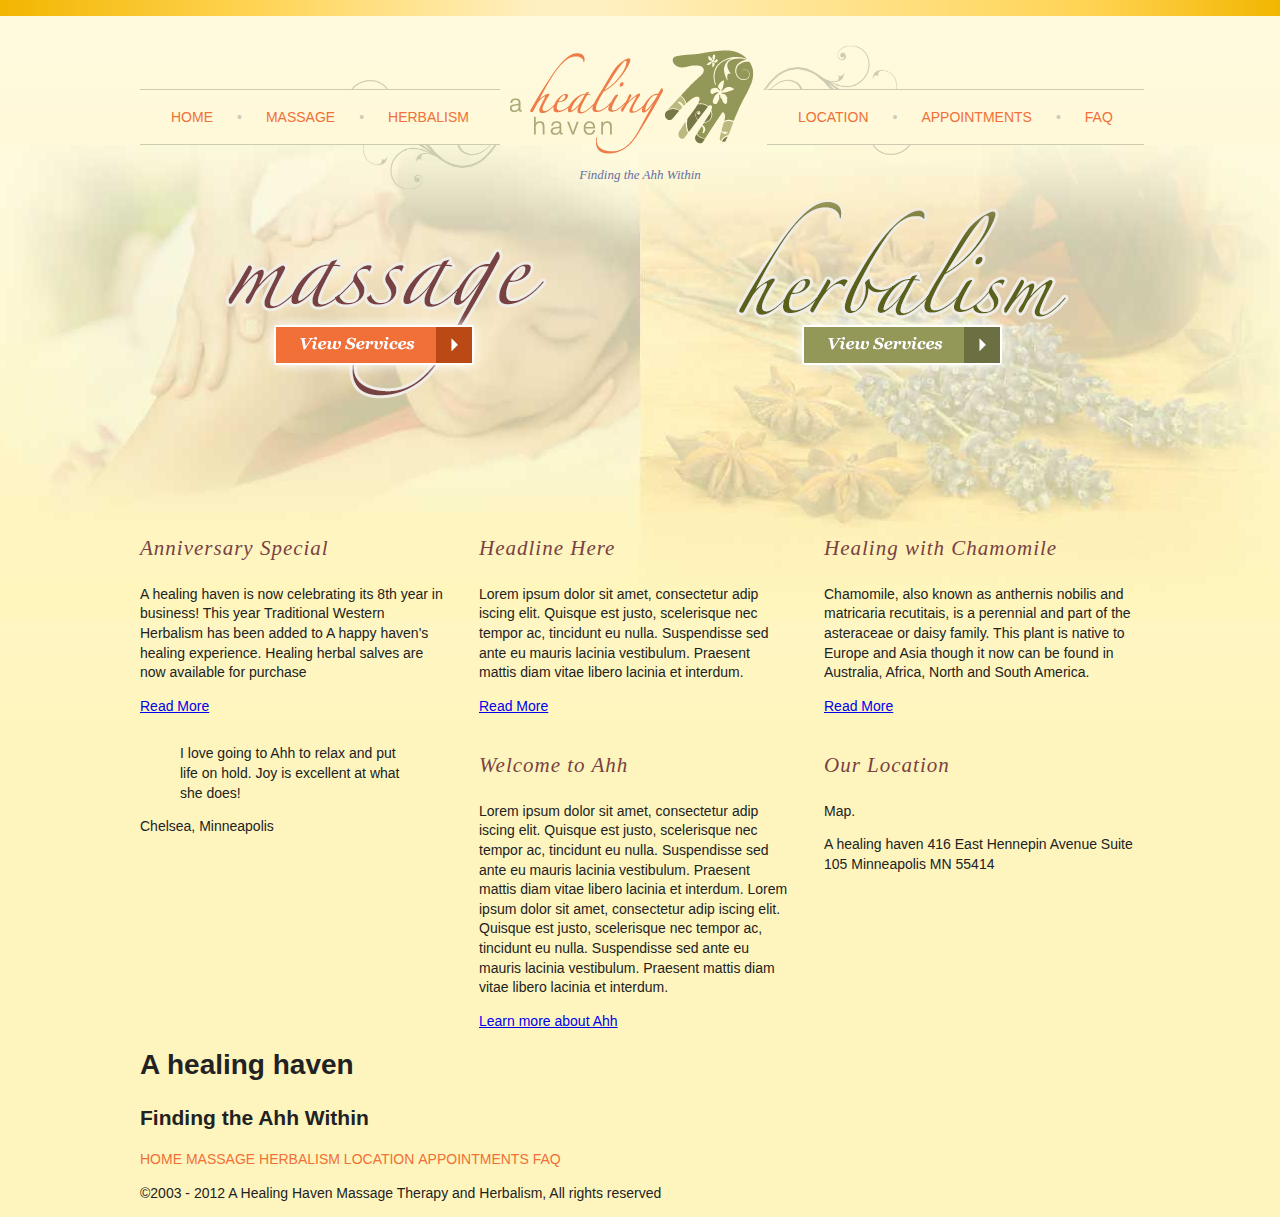
==== static_html/index.html @ 421f7581 "working on layout" ====
<!doctype html>
<!--[if lt IE 7]> <html class="no-js lt-ie9 lt-ie8 lt-ie7" lang="en"> <![endif]-->
<!--[if IE 7]>    <html class="no-js lt-ie9 lt-ie8" lang="en"> <![endif]-->
<!--[if IE 8]>    <html class="no-js lt-ie9" lang="en"> <![endif]-->
<!--[if gt IE 8]><!--> <html class="no-js" lang="en"> <!--<![endif]-->
<head>
  <meta charset="utf-8">
  <meta http-equiv="X-UA-Compatible" content="IE=edge,chrome=1">
  <title></title>
  <meta name="description" content="">

  <meta name="viewport" content="width=device-width">
  <link rel="stylesheet" href="css/style.css">
  <link rel="stylesheet" href="css/ahh.css">

  <script src="js/libs/modernizr-2.5.3.min.js"></script>
</head>
<body>
  <!--[if lt IE 7]><p class=chromeframe>Your browser is <em>ancient!</em> <a href="http://browsehappy.com/">Upgrade to a different browser</a> or <a href="http://www.google.com/chromeframe/?redirect=true">install Google Chrome Frame</a> to experience this site.</p><![endif]-->
<div id="bkgA"></div><!-- div id="bkgB"></div -->

<div id="bkgB">
  <header>
	<hgroup>
		<h1 class="nir">a healing haven</h1>
		<h2>Finding the Ahh Within</h2>
	</hgroup>
	<nav>
		<li><a href="#">Home</a></li><li><a href="#">Massage</a></li><li><a href="#">Herbalism</a></li><li><a href="#">Location</a></li><li><a href="#">Appointments</a></li><li><a href="#">FAQ</a></li>
	</nav>
	<div class="flair01"></div><div class="flair02"></div><div class="flair03"></div>
  </header>
  <div class="bkgHome"></div>
  <section role="main">
	<nav role="services">
		<h2><a href="#" class="nir">Massage services</a></h2>
		<h2><a href="#" class="nir">Herbalism services</a></h2>
	</nav>
	<section role="featured_articles">
		<article role="featured_article">
			<h3>Anniversary Special</h3>
			
			<p>A healing haven is now celebrating its 8th year in business! This year Traditional Western Herbalism has been added to A happy haven's healing experience.  Healing herbal salves are now available for purchase</p>
			
			<p role="button"><a href="#">Read More</a></p>
		</article>
		<article role="stress_relief">
			<h3>Headline Here</h3>
			
			<p>Lorem ipsum dolor sit amet, consectetur adip iscing elit. Quisque est justo, scelerisque nec tempor ac, tincidunt eu nulla. Suspendisse sed ante eu mauris lacinia vestibulum. Praesent mattis diam vitae libero lacinia et interdum.</p>
			
			<p role="button"><a href="#">Read More</a></p>
		</article>
		<article role="featured_herb">
			<h3>Healing with Chamomile</h3>
			
			<p>Chamomile, also known as anthernis nobilis and matricaria recutitais, is a perennial and  part of the asteraceae or daisy family. This plant is native to Europe and Asia though it now can be found in Australia, Africa, North and South America.</p>
			
			<p role="button"><a href="#">Read More</a></p>
		</article>
	</section>
	<section>
		<aside>
			<blockquote>I love going to Ahh to relax and put life on hold.  Joy is excellent at what she does!</blockquote>
			
			<p role="attribution">Chelsea, Minneapolis</p>
		</aside>
		
		<article>
			<h3>Welcome to Ahh</h3>
			
			<p>Lorem ipsum dolor sit amet, consectetur adip iscing elit. Quisque est justo, scelerisque nec tempor ac, tincidunt eu nulla. Suspendisse sed ante eu mauris lacinia vestibulum. Praesent mattis diam vitae libero lacinia et interdum. Lorem ipsum dolor sit amet, consectetur adip iscing elit. Quisque est justo, scelerisque nec tempor ac, tincidunt eu nulla. Suspendisse sed ante eu mauris lacinia vestibulum. Praesent mattis diam vitae libero lacinia et interdum.</p>
			
			<p><a href="#">Learn more about Ahh</a></p>
		</article>
		
		<article>
			<h3>Our Location</h3>
			
			<p>Map.</p>
			
			<p class="vcard">
				<span class="organization-name">A healing haven</span>
				<span class="adr label">
					<span class="street-address">416 East Hennepin Avenue</span>
					<span class="extended-address">Suite 105</span>
					<span class="locality">Minneapolis</span>
					<span class="region" title="Minnesota">MN</span>
					<span class="postal-code">55414</span>
				</span>
			</p>
		</article>
	</section>
  </section>
  <footer>
	<hgroup>
		<h1>A healing haven</h1>
		<h2>Finding the Ahh Within</h2>
	</hgroup>
	
	<nav>
		<a href="#">Home</a>
		<a href="#">Massage</a>
		<a href="#">Herbalism</a>
		<a href="#">Location</a>
		<a href="#">Appointments</a>
		<a href="#">FAQ</a>
	</nav>

	<p role="copyright">&copy;2003 - 2012 A Healing Haven Massage Therapy and Herbalism, All rights reserved</p>
  </footer>
<div>
  <script src="//ajax.googleapis.com/ajax/libs/jquery/1.7.1/jquery.min.js"></script>
  <script>window.jQuery || document.write('<script src="js/libs/jquery-1.7.1.min.js"><\/script>')</script>

  <script src="js/plugins.js"></script>
  <script src="js/script.js"></script>

  <script>
    var _gaq=[['_setAccount','UA-XXXXX-X'],['_trackPageview']];
    (function(d,t){var g=d.createElement(t),s=d.getElementsByTagName(t)[0];
    g.src=('https:'==location.protocol?'//ssl':'//www')+'.google-analytics.com/ga.js';
    s.parentNode.insertBefore(g,s)}(document,'script'));
  </script>
</body>
</html>
---- static_html/css/style.css ----
/* HTML5 Boilerplate  */

article, aside, details, figcaption, figure, footer, header, hgroup, nav, section { display: block; }
audio, canvas, video { display: inline-block; *display: inline; *zoom: 1; }
audio:not([controls]) { display: none; }
[hidden] { display: none; }

html { font-size: 100%; -webkit-text-size-adjust: 100%; -ms-text-size-adjust: 100%; }
html, button, input, select, textarea { font-family: sans-serif; color: #222; }
body { margin: 0; font-size: 1em; line-height: 1.4; }

::-moz-selection { background: #fe57a1; color: #fff; text-shadow: none; }
::selection { background: #fe57a1; color: #fff; text-shadow: none; }

a { color: #00e; }
a:visited { color: #551a8b; }
a:hover { color: #06e; }
a:focus { outline: thin dotted; }
a:hover, a:active { outline: 0; }
abbr[title] { border-bottom: 1px dotted; }
b, strong { font-weight: bold; }
blockquote { margin: 1em 40px; }
dfn { font-style: italic; }
hr { display: block; height: 1px; border: 0; border-top: 1px solid #ccc; margin: 1em 0; padding: 0; }
ins { background: #ff9; color: #000; text-decoration: none; }
mark { background: #ff0; color: #000; font-style: italic; font-weight: bold; }
pre, code, kbd, samp { font-family: monospace, serif; _font-family: 'courier new', monospace; font-size: 1em; }
pre { white-space: pre; white-space: pre-wrap; word-wrap: break-word; }

q { quotes: none; }
q:before, q:after { content: ""; content: none; }
small { font-size: 85%; }
sub, sup { font-size: 75%; line-height: 0; position: relative; vertical-align: baseline; }
sup { top: -0.5em; }
sub { bottom: -0.25em; }

ul, ol { margin: 1em 0; padding: 0 0 0 40px; }
dd { margin: 0 0 0 40px; }
nav ul, nav ol { list-style: none; list-style-image: none; margin: 0; padding: 0; }

img { border: 0; -ms-interpolation-mode: bicubic; vertical-align: middle; }
svg:not(:root) { overflow: hidden; }
figure { margin: 0; }

form { margin: 0; }
fieldset { border: 0; margin: 0; padding: 0; }

label { cursor: pointer; }
legend { border: 0; *margin-left: -7px; padding: 0; white-space: normal; }
button, input, select, textarea { font-size: 100%; margin: 0; vertical-align: baseline; *vertical-align: middle; }
button, input { line-height: normal; }
button, input[type="button"], input[type="reset"], input[type="submit"] { cursor: pointer; -webkit-appearance: button; *overflow: visible; }
button[disabled], input[disabled] { cursor: default; }
input[type="checkbox"], input[type="radio"] { box-sizing: border-box; padding: 0; *width: 13px; *height: 13px; }
input[type="search"] { -webkit-appearance: textfield; -moz-box-sizing: content-box; -webkit-box-sizing: content-box; box-sizing: content-box; }
input[type="search"]::-webkit-search-decoration, input[type="search"]::-webkit-search-cancel-button { -webkit-appearance: none; }
button::-moz-focus-inner, input::-moz-focus-inner { border: 0; padding: 0; }
textarea { overflow: auto; vertical-align: top; resize: vertical; }
input:valid, textarea:valid {  }
input:invalid, textarea:invalid { background-color: #f0dddd; }

table { border-collapse: collapse; border-spacing: 0; }
td { vertical-align: top; }

.chromeframe { margin: 0.2em 0; background: #ccc; color: black; padding: 0.2em 0; }

@media only screen and (min-width: 35em) {

}

.ir { display: block; border: 0; text-indent: -999em; overflow: hidden; background-color: transparent; background-repeat: no-repeat; text-align: left; direction: ltr; *line-height: 0; }
.ir br { display: none; }
.hidden { display: none !important; visibility: hidden; }
.visuallyhidden { border: 0; clip: rect(0 0 0 0); height: 1px; margin: -1px; overflow: hidden; padding: 0; position: absolute; width: 1px; }
.visuallyhidden.focusable:active, .visuallyhidden.focusable:focus { clip: auto; height: auto; margin: 0; overflow: visible; position: static; width: auto; }
.invisible { visibility: hidden; }
.clearfix:before, .clearfix:after { content: ""; display: table; }
.clearfix:after { clear: both; }
.clearfix { *zoom: 1; }

@media print {
  * { background: transparent !important; color: black !important; box-shadow:none !important; text-shadow: none !important; filter:none !important; -ms-filter: none !important; } 
  a, a:visited { text-decoration: underline; }
  a[href]:after { content: " (" attr(href) ")"; }
  abbr[title]:after { content: " (" attr(title) ")"; }
  .ir a:after, a[href^="javascript:"]:after, a[href^="#"]:after { content: ""; } 
  pre, blockquote { border: 1px solid #999; page-break-inside: avoid; }
  thead { display: table-header-group; } 
  tr, img { page-break-inside: avoid; }
  img { max-width: 100% !important; }
  @page { margin: 0.5cm; }
  p, h2, h3 { orphans: 3; widows: 3; }
  h2, h3 { page-break-after: avoid; }
}
---- static_html/css/ahh.css ----
html { }

body {
	position:relative;
	background: #ffde7d;
	font-size:14px;
	/* background: #fef5be; /* Old browsers */
}

#bkgA {
	position: absolute;
	z-index:20;
	top:0px;
	left:0px;
	width: 100%;
	height: 16px;
	/* gradients generated at http://www.colorzilla.com/gradient-editor/ */
	background: #f2b600; /* Old browsers */
	/* IE9 SVG, needs conditional override of 'filter' to 'none' */
	background: url([data-uri]);
	background: -moz-linear-gradient(left,  #f2b600 0%, #ffd454 20%, #fff0c2 42%, #fff0c2 47%, #ffd454 85%, #f2b600 100%); /* FF3.6+ */
	background: -webkit-gradient(linear, left top, right top, color-stop(0%,#f2b600), color-stop(20%,#ffd454), color-stop(42%,#fff0c2), color-stop(47%,#fff0c2), color-stop(85%,#ffd454), color-stop(100%,#f2b600)); /* Chrome,Safari4+ */
	background: -webkit-linear-gradient(left,  #f2b600 0%,#ffd454 20%,#fff0c2 42%,#fff0c2 47%,#ffd454 85%,#f2b600 100%); /* Chrome10+,Safari5.1+ */
	background: -o-linear-gradient(left,  #f2b600 0%,#ffd454 20%,#fff0c2 42%,#fff0c2 47%,#ffd454 85%,#f2b600 100%); /* Opera 11.10+ */
	background: -ms-linear-gradient(left,  #f2b600 0%,#ffd454 20%,#fff0c2 42%,#fff0c2 47%,#ffd454 85%,#f2b600 100%); /* IE10+ */
	background: linear-gradient(to right,  #f2b600 0%,#ffd454 20%,#fff0c2 42%,#fff0c2 47%,#ffd454 85%,#f2b600 100%); /* W3C */
}
html.lt-ie9 #bkgA {
	filter: progid:DXImageTransform.Microsoft.gradient( startColorstr='#f2b600', endColorstr='#f2b600',GradientType=1 ); /* IE6-8 */	
}
#bkgB {
	position: absolute;
	z-index:10;
	top: 16px;
	left: 0px;
	width: 100%;
/*	height: 717px; */
	/* gradients generated at http://www.colorzilla.com/gradient-editor/ */
	/* IE9 SVG, needs conditional override of 'filter' to 'none' */
	background: url([data-uri]);
	background: -moz-linear-gradient(top,  #fffadf 0%, #fef5be 717px); /* FF3.6+ */
	background: -webkit-gradient(linear, left top, left bottom, color-stop(0%,#fffadf), color-stop(717px,#fef5be)); /* Chrome,Safari4+ */
	background: -webkit-linear-gradient(top,  #fffadf 0%,#fef5be 717px); /* Chrome10+,Safari5.1+ */
	background: -o-linear-gradient(top,  #fffadf 0%,#fef5be 717px); /* Opera 11.10+ */
	background: -ms-linear-gradient(top,  #fffadf 0%,#fef5be 717px); /* IE10+ */
	background: linear-gradient(to bottom,  #fffadf 0%,#fef5be 717px); /* W3C */
}
html.lt-ie9 #bkgB {
	filter: progid:DXImageTransform.Microsoft.gradient( startColorstr='#fffadf', endColorstr='#fef5be',GradientType=0 ); /* IE6-8 */
}

/* div#canvas {
	position:relative;
	z-index:30;
}
*/
header {
	position:relative;
	margin:0 auto;
	padding-top:34px;
	width:1000px;
	z-index:100;
}
/*
	image replacement based on improved nash method here:
	http://nicolasgallagher.com/css-image-replacement-with-pseudo-elements/
*/
header h1 {
	text-align:center;
	font-family:Zapfino, cursive, sans-serif;
	font-size:26px;
	line-height:22px;
	color:#939757;
	overflow:visible;
}
header h1:first-line { line-height:86px; }
header h1.nir {
   height:104px; /* height of replacement image */
   width:244px; /* width of replacement image */
   margin-top:0;
   margin-left:370px;
   padding:0;
   overflow:hidden;
}
header h1.nir:before {
   content:url(../img/logoAhh.png);
   display:inline-block;
   font-size:0;
   line-height:0;
}
html.lt-ie8 header h1.nir {
   height:104px;
   padding:0;
   margin:0;
   overflow:hidden;
   text-indent:-9000px;
   background:url(../img/logoAhh.png) no-repeat 0 0;
}
header h2 {
	color:#676fa0;
	font-size:0.93em;
	font-style:italic;
	font-weight:100;
	font-family:Georgia, serif;
	text-align:center;
	margin-top:-5px;
}
footer {
	margin:1em auto;
	width:1000px;
}
nav a, nav a:link, nav a:visited {
  position:relative;
  color:#f07037;
  text-transform:uppercase;
  font-weight:100;
  margin:0;
  padding:0em;
  text-align:right;
  text-decoration:none;
}
nav a:hover, nav a:active {
	text-decoration:underline;
	color:#939757;
}
nav a:active {
	text-decoration:underline;
	color:#784242;
}
nav a:hover:after, nav a:active:after {
	text-decoration:none;
}
header nav {
	position:absolute;
	top:92px;
	z-index:110;
}
header nav li {
	list-style:none;
	display:inline;
	padding:19px 0em 19px 0em;
	margin:0 0 0 0;
    border-top:1px solid #cdccb2;
    border-bottom:1px solid #cdccb2;
}
header nav li:nth-child(3) {
	margin-right: 267px;
}
header nav a, header nav a:link,
header nav a:visited, header nav a:hover, header nav a:active {
}
header .flair01 {
	position:absolute;
	display:block;
	z-index:90;
	top:64px;
	left:210px;
	width:39px;
	height:10px;
	background:url(../img/flair01.png) no-repeat;
}
header .flair02 {
	position:absolute;
	display:block;
	z-index:91;
	top:129px;
	left:223px;
	width:134px;
	height:45px;
	background:url(../img/flair02.png) no-repeat;
}
header .flair03 {
	position:absolute;
	display:block;
	z-index:92;
	top:29px;
	left:623px;
	width:148px;
	height:110px;
	background:url(../img/flair03.png) no-repeat;
}
header nav li:after {
  color:#ccb;
  content:"\2022";
  margin-left:24px;
  margin-right:24px;
}
header nav li:last-child:after, header nav li:nth-child(3):after {
  content:"";
  margin-right:7px;
}
header nav li:first-child, header nav li:nth-child(4) {
	padding-left:31px;
}
div.bkgHome {
	position:absolute;
	display:block;
	z-index:60;
	top:129px;
	width:100%;
	min-width:1000px;
	height:475px;
	background-image:url('../img/bkgbnr_home.jpg');
	background-position:center top;
	background-repeat:no-repeat;
}
section[role="main"] {
	position:relative;
	margin:1em auto;
	width:1000px;
	z-index:200;
}
article h3 {
	color: #784242;
	font-style:italic;
	font-weight:100;
	font-family:Georgia, serif;
	letter-spacing:1px;
	font-size:1.5em;
}
nav[role="services"] h2 {
	position:relative;
	float:left;
	width:500px;
	height:280px;
}
/*
	image replacement based on improved nash method here:
	http://nicolasgallagher.com/css-image-replacement-with-pseudo-elements/
*/
nav[role="services"] h2 a {
	position:relative;
	display:block;
	text-align:center;
	font-family: cursive, sans-serif;
	text-transform:lowercase;
	text-decoration:none;
	font-size:35px;
	overflow:visible;
}
nav[role="services"] h2:nth-child(1) a {
	color:#f07037;
	top:32px;
	left:85px;
	line-height:105px;
}
nav[role="services"] h2:nth-child(1) a:first-line {
	line-height:20px;
	font-size:70px;
	color:#784242;
}
nav[role="services"] h2:nth-child(1) a:hover { color:#784242; }
nav[role="services"] h2:nth-child(1) a:hover:first-line { color:#f07037; }
nav[role="services"] h2:nth-child(1) a.nir {
   height:151px; /* height of replacement image */
   width:322px; /* width of replacement image */
   margin-top:0;
   margin-left:0;
   padding:0;
   overflow:hidden;
}
nav[role="services"] h2:nth-child(1) a.nir:before {
	content:url(../img/btn_massage.png);
	display:inline-block;
	font-size:0;
	line-height:0;
}
html.lt-ie8 nav[role="services"] h2:nth-child(1) a.nir {
   height:151px;
   padding:0;
   margin:0;
   overflow:hidden;
   text-indent:-9000px;
   background:url(../img/btn_massage.png) no-repeat 0 0;
}
nav[role="services"] h2:nth-child(2) a {
	color:#939858;
	top:-17px;
	left:96px;
	line-height:0px;
}
nav[role="services"] h2:nth-child(2) a:first-line {
	line-height:120px;
	font-size:70px;
	color:#5b611b;
}
nav[role="services"] h2:nth-child(2) a:hover { color:#5b611b; }
nav[role="services"] h2:nth-child(2) a:hover:first-line { color:#939858; }
nav[role="services"] h2:nth-child(2) a.nir {
   height:178px; /* height of replacement image */
   width:333px; /* width of replacement image */
   margin-top:0;
   margin-left:0;
   padding:0;
   overflow:hidden;
}
nav[role="services"] h2:nth-child(2) a.nir:before {
   content:url(../img/btn_herbalism.png);
   display:inline-block;
   font-size:0;
   line-height:0;
}
html.lt-ie8 nav[role="services"] h2:nth-child(2) a.nir {
   height:178px;
   padding:0;
   margin:0;
   overflow:hidden;
   text-indent:-9000px;
   background:url(../img/btn_herbalism.png) no-repeat 0 0;
}


section article,
section aside {
	position:relative;
	float:left;
	width:309px;
}
section article:nth-child(1),
section aside:nth-child(1) {
	margin-right:30px;
}
section article:nth-child(2) {
	margin-right:36px;
}


footer {
	clear: both;
}




/* 
div[role="main"] {
	z-index:10;
	color: #f00;
}
nav {
	position:absolute;
	top:3.9em;
}
#navA {
	left:1.6em;
}
#navB {
	right:1.6em;
}
*/
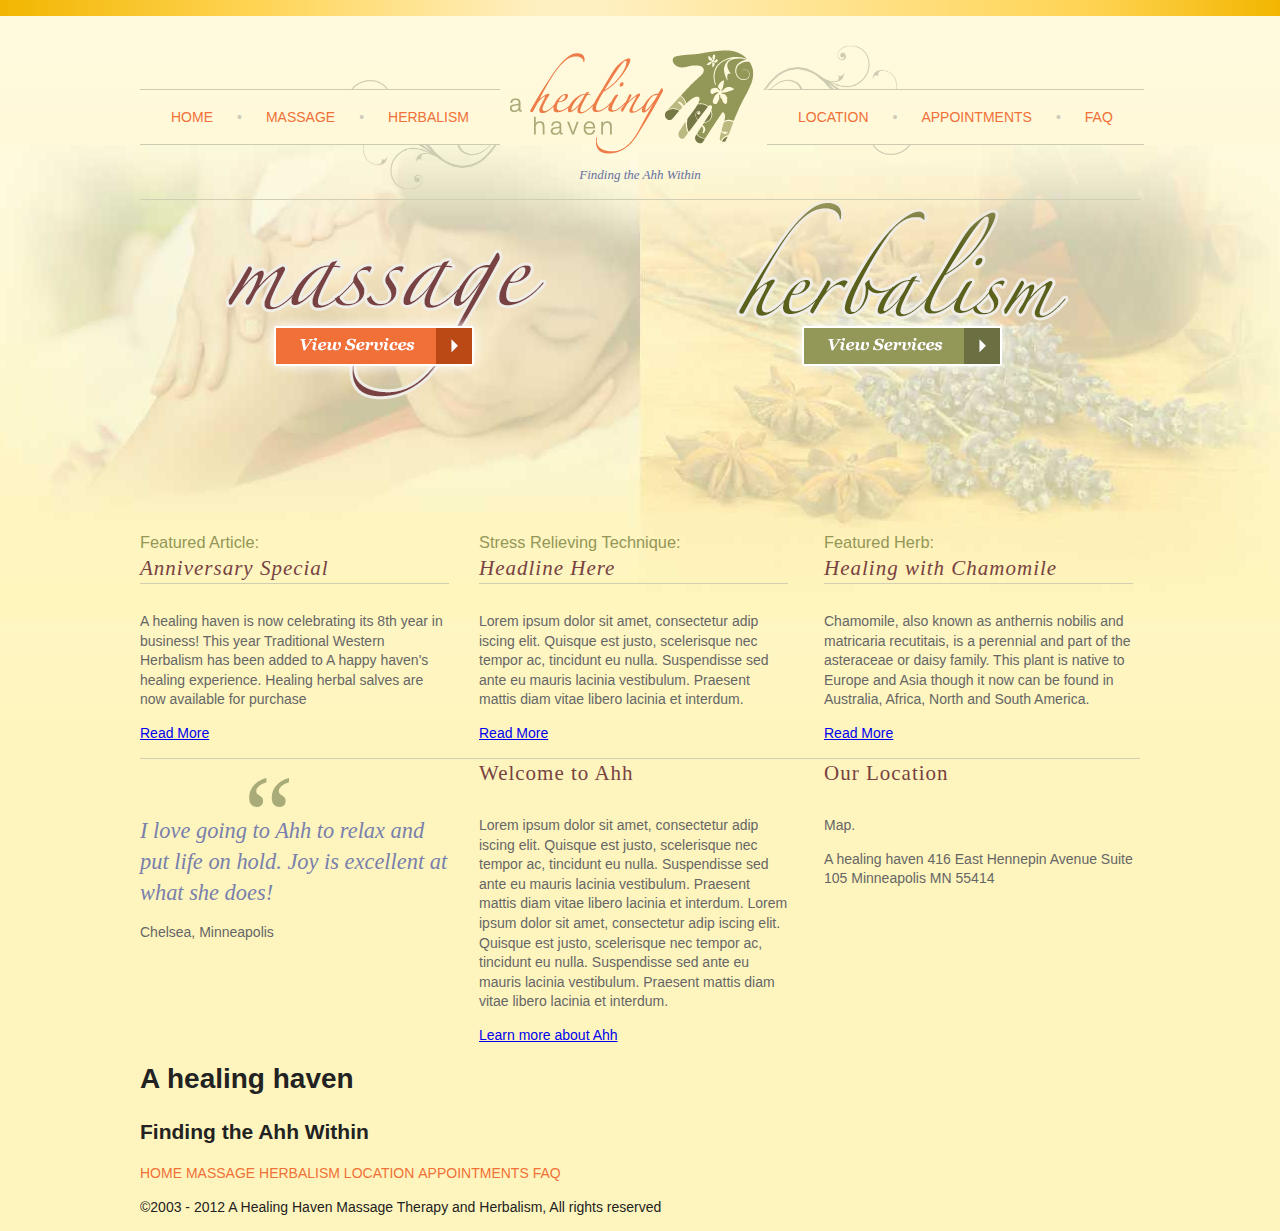
==== commit dba85b93: "working on css formatting - mainly in the featured articles" ====
--- a/static_html/index.html
+++ b/static_html/index.html
@@ -12,6 +12,7 @@
   <meta name="viewport" content="width=device-width">
   <link rel="stylesheet" href="css/style.css">
   <link rel="stylesheet" href="css/ahh.css">
+  <link rel="stylesheet" href="css/ahh_home.css">
 
   <script src="js/libs/modernizr-2.5.3.min.js"></script>
 </head>
@@ -38,21 +39,24 @@
 	</nav>
 	<section role="featured_articles">
 		<article role="featured_article">
-			<h3>Anniversary Special</h3>
+			<h3>Featured Article:</h3>
+			<h4>Anniversary Special</h4>
 			
 			<p>A healing haven is now celebrating its 8th year in business! This year Traditional Western Herbalism has been added to A happy haven's healing experience.  Healing herbal salves are now available for purchase</p>
 			
 			<p role="button"><a href="#">Read More</a></p>
 		</article>
 		<article role="stress_relief">
-			<h3>Headline Here</h3>
+			<h3>Stress Relieving Technique:</h3>
+			<h4>Headline Here</h4>
 			
 			<p>Lorem ipsum dolor sit amet, consectetur adip iscing elit. Quisque est justo, scelerisque nec tempor ac, tincidunt eu nulla. Suspendisse sed ante eu mauris lacinia vestibulum. Praesent mattis diam vitae libero lacinia et interdum.</p>
 			
 			<p role="button"><a href="#">Read More</a></p>
 		</article>
 		<article role="featured_herb">
-			<h3>Healing with Chamomile</h3>
+			<h3>Featured Herb:</h3>
+			<h4>Healing with Chamomile</h4>
 			
 			<p>Chamomile, also known as anthernis nobilis and matricaria recutitais, is a perennial and  part of the asteraceae or daisy family. This plant is native to Europe and Asia though it now can be found in Australia, Africa, North and South America.</p>
 			
@@ -67,7 +71,7 @@
 		</aside>
 		
 		<article>
-			<h3>Welcome to Ahh</h3>
+			<h4>Welcome to Ahh</h4>
 			
 			<p>Lorem ipsum dolor sit amet, consectetur adip iscing elit. Quisque est justo, scelerisque nec tempor ac, tincidunt eu nulla. Suspendisse sed ante eu mauris lacinia vestibulum. Praesent mattis diam vitae libero lacinia et interdum. Lorem ipsum dolor sit amet, consectetur adip iscing elit. Quisque est justo, scelerisque nec tempor ac, tincidunt eu nulla. Suspendisse sed ante eu mauris lacinia vestibulum. Praesent mattis diam vitae libero lacinia et interdum.</p>
 			
@@ -75,7 +79,7 @@
 		</article>
 		
 		<article>
-			<h3>Our Location</h3>
+			<h4>Our Location</h4>
 			
 			<p>Map.</p>
 			
--- a/static_html/css/ahh.css
+++ b/static_html/css/ahh.css
@@ -105,10 +105,6 @@
 	text-align:center;
 	margin-top:-5px;
 }
-footer {
-	margin:1em auto;
-	width:1000px;
-}
 nav a, nav a:link, nav a:visited {
   position:relative;
   color:#f07037;
@@ -192,31 +188,11 @@
 header nav li:first-child, header nav li:nth-child(4) {
 	padding-left:31px;
 }
-div.bkgHome {
-	position:absolute;
-	display:block;
-	z-index:60;
-	top:129px;
-	width:100%;
-	min-width:1000px;
-	height:475px;
-	background-image:url('../img/bkgbnr_home.jpg');
-	background-position:center top;
-	background-repeat:no-repeat;
-}
 section[role="main"] {
 	position:relative;
 	margin:1em auto;
 	width:1000px;
 	z-index:200;
-}
-article h3 {
-	color: #784242;
-	font-style:italic;
-	font-weight:100;
-	font-family:Georgia, serif;
-	letter-spacing:1px;
-	font-size:1.5em;
 }
 nav[role="services"] h2 {
 	position:relative;
@@ -308,24 +284,9 @@
    text-indent:-9000px;
    background:url(../img/btn_herbalism.png) no-repeat 0 0;
 }
-
-
-section article,
-section aside {
-	position:relative;
-	float:left;
-	width:309px;
-}
-section article:nth-child(1),
-section aside:nth-child(1) {
-	margin-right:30px;
-}
-section article:nth-child(2) {
-	margin-right:36px;
-}
-
-
 footer {
+	margin:1em auto;
+	width:1000px;
 	clear: both;
 }
 
--- a/static_html/css/ahh_home.css
+++ b/static_html/css/ahh_home.css
@@ -0,0 +1,68 @@
+div.bkgHome {
+	position:absolute;
+	display:block;
+	z-index:60;
+	top:129px;
+	width:100%;
+	min-width:1000px;
+	height:475px;
+	background-image:url('../img/bkgbnr_home.jpg');
+	background-position:center top;
+	background-repeat:no-repeat;
+}
+section {
+	clear:both;
+}
+section:nth-child(3) {
+	border-top:1px #d0cfb3 solid;
+}
+section[role="featured_articles"] article h3 {
+	color:#939757;
+	font-weight:normal;
+	font-family: Arial, "Helvetica Neue", Helvetica, sans-serif;
+	margin-bottom:0;
+}
+article h4 {
+	color: #784242;
+	font-weight:100;
+	font-family: Georgia, Times, "Times New Roman", serif;
+	letter-spacing:1px;
+	font-size:1.5em;
+	margin-top:0;
+}
+section[role="featured_articles"] article h4 {
+	font-style:italic;
+	border-bottom:1px #d0cfb3 solid;
+}
+section article:nth-child(1),
+section aside:nth-child(1) {
+	margin-right:30px;
+}
+section article:nth-child(2) {
+	margin-right:36px;
+}
+section article,
+section aside {
+	position:relative;
+	float:left;
+	color:#666;
+	font-family: Arial, "Helvetica Neue", Helvetica, sans-serif;
+	width:309px;
+}
+section aside blockquote {
+	margin:0px;
+	color:#797fac;
+	font-size:1.6em;
+	font-family: Georgia, Times, "Times New Roman", serif;
+	font-style:italic;
+}
+section aside blockquote:before {
+	display:block;
+	color:#a9ac79;
+	font-size:5em;
+	line-height:1em;
+	margin-left:30%;
+	margin-bottom:-0.5em;
+	font-family: TimesNewRoman, "Times New Roman", Times, Baskerville, Georgia, serif;
+	content:"\201C";
+}
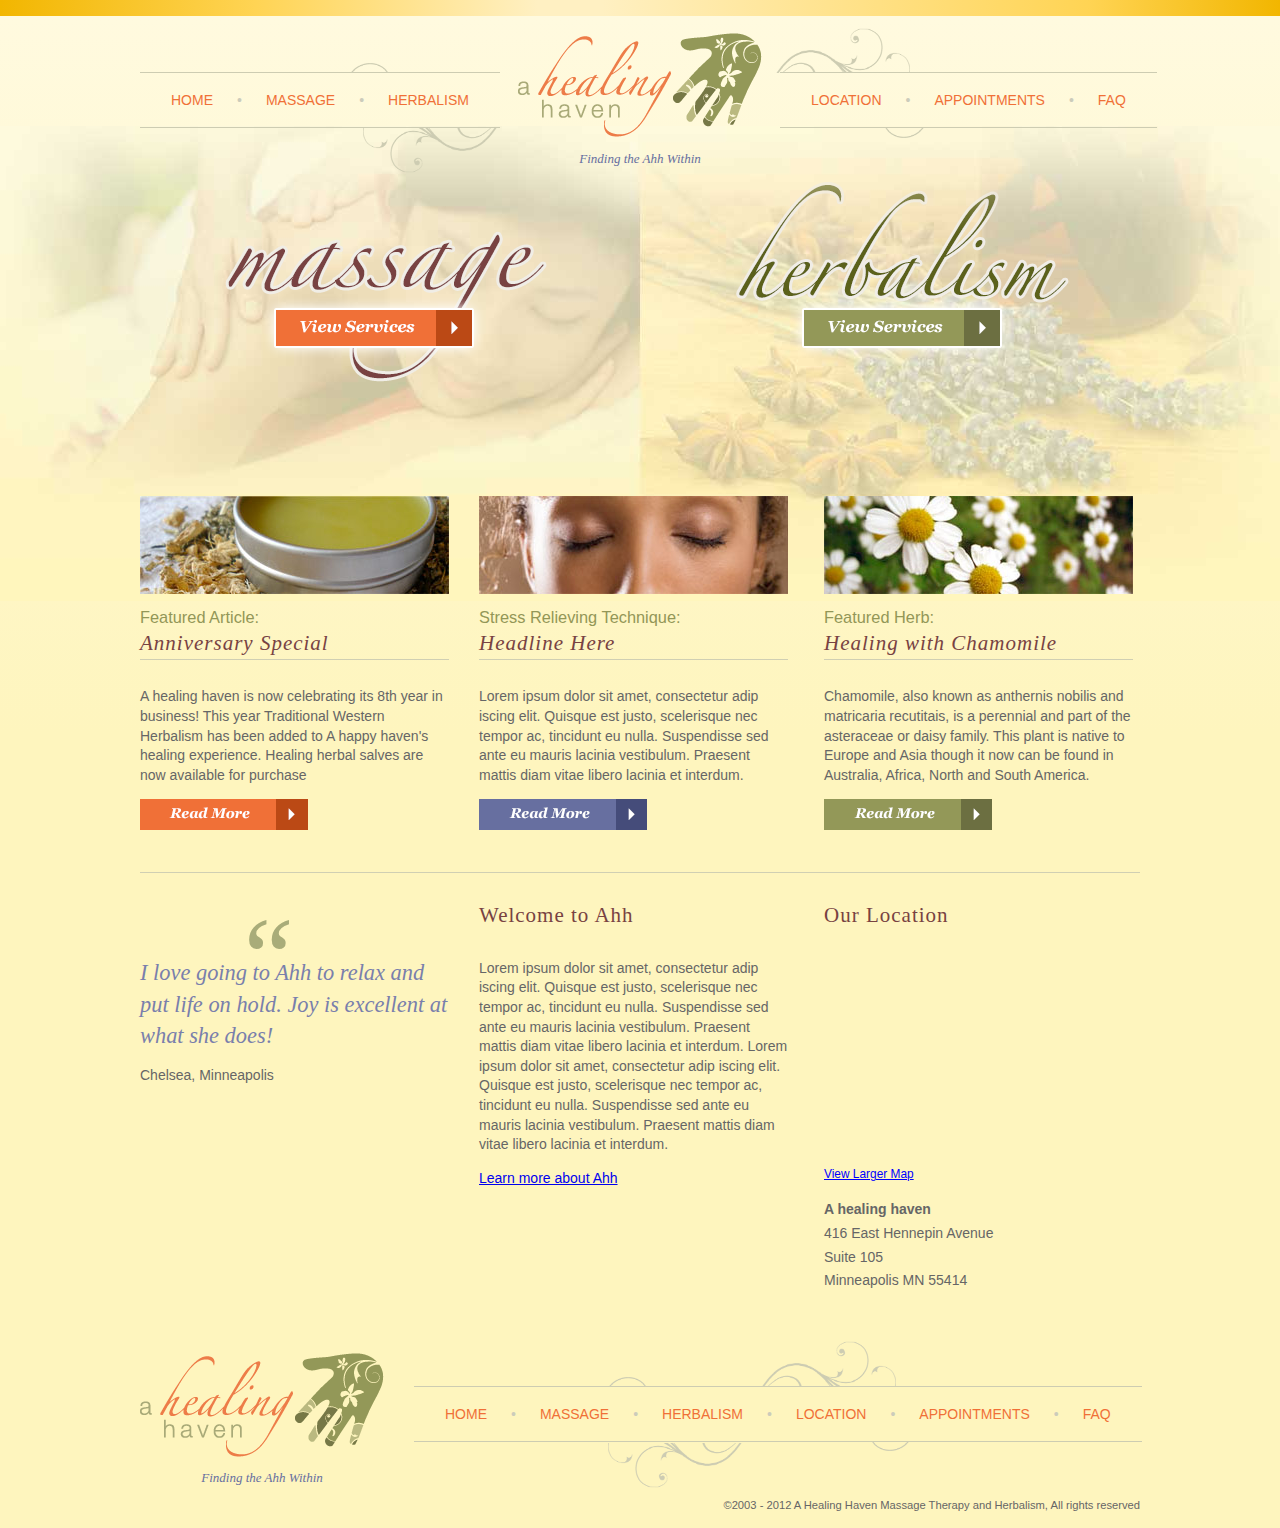
==== commit da94f1ec: "working on footer layout, map, article layout, and general tweaking" ====
--- a/static_html/index.html
+++ b/static_html/index.html
@@ -44,7 +44,7 @@
 			
 			<p>A healing haven is now celebrating its 8th year in business! This year Traditional Western Herbalism has been added to A happy haven's healing experience.  Healing herbal salves are now available for purchase</p>
 			
-			<p role="button"><a href="#">Read More</a></p>
+			<p role="button"><a href="#"><img src="img/btn_readMore_orange.png" width="168" height="31" alt="Read More about the Anniversary Special" /></a></p>
 		</article>
 		<article role="stress_relief">
 			<h3>Stress Relieving Technique:</h3>
@@ -52,7 +52,7 @@
 			
 			<p>Lorem ipsum dolor sit amet, consectetur adip iscing elit. Quisque est justo, scelerisque nec tempor ac, tincidunt eu nulla. Suspendisse sed ante eu mauris lacinia vestibulum. Praesent mattis diam vitae libero lacinia et interdum.</p>
 			
-			<p role="button"><a href="#">Read More</a></p>
+			<p role="button"><a href="#"><img src="img/btn_readMore_blue.png" width="168" height="31" alt="Read More about the current Stress Relieving Technique: Headline Here" /></a></p>
 		</article>
 		<article role="featured_herb">
 			<h3>Featured Herb:</h3>
@@ -60,7 +60,7 @@
 			
 			<p>Chamomile, also known as anthernis nobilis and matricaria recutitais, is a perennial and  part of the asteraceae or daisy family. This plant is native to Europe and Asia though it now can be found in Australia, Africa, North and South America.</p>
 			
-			<p role="button"><a href="#">Read More</a></p>
+			<p role="button"><a href="#"><img src="img/btn_readMore_green.png" width="168" height="31" alt="Read More about the featured herb: Healing with Chamomile" /></a></p>
 		</article>
 	</section>
 	<section>
@@ -81,7 +81,7 @@
 		<article>
 			<h4>Our Location</h4>
 			
-			<p>Map.</p>
+			<iframe width="305" height="200" frameborder="0" scrolling="no" marginheight="0" marginwidth="0" src="https://maps.google.com/maps?f=q&amp;source=s_q&amp;hl=en&amp;geocode=&amp;q=a+healing+haven,+416+east+hennepin+avenue,+suite+105,+minneapolis+mn+55414&amp;aq=&amp;sll=44.970697,-93.261478&amp;sspn=0.362877,0.521164&amp;ie=UTF8&amp;hq=a+healing+haven,&amp;hnear=416+E+Hennepin+Ave+%23105,+Minneapolis,+Hennepin,+Minnesota+55414&amp;t=m&amp;ll=44.988917,-93.254507&amp;spn=0.003035,0.006523&amp;z=16&amp;output=embed"></iframe><br /><small><a href="https://maps.google.com/maps?f=q&amp;source=embed&amp;hl=en&amp;geocode=&amp;q=a+healing+haven,+416+east+hennepin+avenue,+suite+105,+minneapolis+mn+55414&amp;aq=&amp;sll=44.970697,-93.261478&amp;sspn=0.362877,0.521164&amp;ie=UTF8&amp;hq=a+healing+haven,&amp;hnear=416+E+Hennepin+Ave+%23105,+Minneapolis,+Hennepin,+Minnesota+55414&amp;t=m&amp;ll=44.988917,-93.254507&amp;spn=0.003035,0.006523&amp;z=16" style="color:#0000FF;text-align:left">View Larger Map</a></small>
 			
 			<p class="vcard">
 				<span class="organization-name">A healing haven</span>
@@ -98,18 +98,14 @@
   </section>
   <footer>
 	<hgroup>
-		<h1>A healing haven</h1>
+		<h1 class="nir">a healing haven</h1>
 		<h2>Finding the Ahh Within</h2>
 	</hgroup>
 	
 	<nav>
-		<a href="#">Home</a>
-		<a href="#">Massage</a>
-		<a href="#">Herbalism</a>
-		<a href="#">Location</a>
-		<a href="#">Appointments</a>
-		<a href="#">FAQ</a>
+		<li><a href="#">Home</a></li><li><a href="#">Massage</a></li><li><a href="#">Herbalism</a></li><li><a href="#">Location</a></li><li><a href="#">Appointments</a></li><li><a href="#">FAQ</a></li>
 	</nav>
+	<div class="flair01"></div><div class="flair02"></div><div class="flair03"></div>
 
 	<p role="copyright">&copy;2003 - 2012 A Healing Haven Massage Therapy and Herbalism, All rights reserved</p>
   </footer>
--- a/static_html/css/ahh.css
+++ b/static_html/css/ahh.css
@@ -49,15 +49,9 @@
 	filter: progid:DXImageTransform.Microsoft.gradient( startColorstr='#fffadf', endColorstr='#fef5be',GradientType=0 ); /* IE6-8 */
 }
 
-/* div#canvas {
-	position:relative;
-	z-index:30;
-}
-*/
 header {
 	position:relative;
 	margin:0 auto;
-	padding-top:34px;
 	width:1000px;
 	z-index:100;
 }
@@ -65,7 +59,16 @@
 	image replacement based on improved nash method here:
 	http://nicolasgallagher.com/css-image-replacement-with-pseudo-elements/
 */
-header h1 {
+header hgroup, footer hgroup {
+	position:relative;
+	text-align:center;
+	width:244px;
+}
+header hgroup, footer hgroup {
+	margin-left: auto;
+	margin-right: auto;
+}
+header hgroup h1, footer hgroup h1 {
 	text-align:center;
 	font-family:Zapfino, cursive, sans-serif;
 	font-size:26px;
@@ -73,22 +76,20 @@
 	color:#939757;
 	overflow:visible;
 }
-header h1:first-line { line-height:86px; }
-header h1.nir {
+header hgroup h1:first-line, footer hgroup h1:first-line { line-height:86px; }
+header hgroup h1.nir, footer hgroup h1.nir {
    height:104px; /* height of replacement image */
    width:244px; /* width of replacement image */
-   margin-top:0;
-   margin-left:370px;
    padding:0;
    overflow:hidden;
 }
-header h1.nir:before {
+header hgroup h1.nir:before, footer hgroup h1.nir:before {
    content:url(../img/logoAhh.png);
    display:inline-block;
    font-size:0;
    line-height:0;
 }
-html.lt-ie8 header h1.nir {
+html.lt-ie8 header hgroup h1.nir, html.lt-ie8 footer hgroup h1.nir {
    height:104px;
    padding:0;
    margin:0;
@@ -96,7 +97,7 @@
    text-indent:-9000px;
    background:url(../img/logoAhh.png) no-repeat 0 0;
 }
-header h2 {
+header hgroup h2, footer hgroup h2 {
 	color:#676fa0;
 	font-size:0.93em;
 	font-style:italic;
@@ -128,10 +129,10 @@
 }
 header nav {
 	position:absolute;
-	top:92px;
+	top:58px;
 	z-index:110;
 }
-header nav li {
+header nav li, footer nav li {
 	list-style:none;
 	display:inline;
 	padding:19px 0em 19px 0em;
@@ -140,52 +141,52 @@
     border-bottom:1px solid #cdccb2;
 }
 header nav li:nth-child(3) {
-	margin-right: 267px;
-}
-header nav a, header nav a:link,
-header nav a:visited, header nav a:hover, header nav a:active {
-}
-header .flair01 {
+/*	margin-right: 267px;*/
+	margin-right: 280px;
+}
+.flair01 {
 	position:absolute;
 	display:block;
 	z-index:90;
-	top:64px;
+	top:30px;
 	left:210px;
 	width:39px;
 	height:10px;
 	background:url(../img/flair01.png) no-repeat;
 }
-header .flair02 {
+.flair02 {
 	position:absolute;
 	display:block;
 	z-index:91;
-	top:129px;
+	top:95px;
 	left:223px;
 	width:134px;
 	height:45px;
 	background:url(../img/flair02.png) no-repeat;
 }
-header .flair03 {
+.flair03 {
 	position:absolute;
 	display:block;
 	z-index:92;
-	top:29px;
-	left:623px;
+	top:-5px;
+	left:636px;
 	width:148px;
 	height:110px;
 	background:url(../img/flair03.png) no-repeat;
 }
-header nav li:after {
+header nav li:after, footer nav li:after {
   color:#ccb;
   content:"\2022";
   margin-left:24px;
   margin-right:24px;
 }
-header nav li:last-child:after, header nav li:nth-child(3):after {
+header nav li:last-child:after, footer nav li:last-child:after,
+header nav li:nth-child(3):after {
   content:"";
   margin-right:7px;
 }
-header nav li:first-child, header nav li:nth-child(4) {
+header nav li:first-child, footer nav li:first-child, 
+header nav li:nth-child(4) {
 	padding-left:31px;
 }
 section[role="main"] {
@@ -194,103 +195,39 @@
 	width:1000px;
 	z-index:200;
 }
-nav[role="services"] h2 {
-	position:relative;
-	float:left;
-	width:500px;
-	height:280px;
-}
-/*
-	image replacement based on improved nash method here:
-	http://nicolasgallagher.com/css-image-replacement-with-pseudo-elements/
-*/
-nav[role="services"] h2 a {
-	position:relative;
-	display:block;
-	text-align:center;
-	font-family: cursive, sans-serif;
-	text-transform:lowercase;
-	text-decoration:none;
-	font-size:35px;
-	overflow:visible;
-}
-nav[role="services"] h2:nth-child(1) a {
-	color:#f07037;
-	top:32px;
-	left:85px;
-	line-height:105px;
-}
-nav[role="services"] h2:nth-child(1) a:first-line {
-	line-height:20px;
-	font-size:70px;
-	color:#784242;
-}
-nav[role="services"] h2:nth-child(1) a:hover { color:#784242; }
-nav[role="services"] h2:nth-child(1) a:hover:first-line { color:#f07037; }
-nav[role="services"] h2:nth-child(1) a.nir {
-   height:151px; /* height of replacement image */
-   width:322px; /* width of replacement image */
-   margin-top:0;
-   margin-left:0;
-   padding:0;
-   overflow:hidden;
-}
-nav[role="services"] h2:nth-child(1) a.nir:before {
-	content:url(../img/btn_massage.png);
-	display:inline-block;
-	font-size:0;
-	line-height:0;
-}
-html.lt-ie8 nav[role="services"] h2:nth-child(1) a.nir {
-   height:151px;
-   padding:0;
-   margin:0;
-   overflow:hidden;
-   text-indent:-9000px;
-   background:url(../img/btn_massage.png) no-repeat 0 0;
-}
-nav[role="services"] h2:nth-child(2) a {
-	color:#939858;
-	top:-17px;
-	left:96px;
-	line-height:0px;
-}
-nav[role="services"] h2:nth-child(2) a:first-line {
-	line-height:120px;
-	font-size:70px;
-	color:#5b611b;
-}
-nav[role="services"] h2:nth-child(2) a:hover { color:#5b611b; }
-nav[role="services"] h2:nth-child(2) a:hover:first-line { color:#939858; }
-nav[role="services"] h2:nth-child(2) a.nir {
-   height:178px; /* height of replacement image */
-   width:333px; /* width of replacement image */
-   margin-top:0;
-   margin-left:0;
-   padding:0;
-   overflow:hidden;
-}
-nav[role="services"] h2:nth-child(2) a.nir:before {
-   content:url(../img/btn_herbalism.png);
-   display:inline-block;
-   font-size:0;
-   line-height:0;
-}
-html.lt-ie8 nav[role="services"] h2:nth-child(2) a.nir {
-   height:178px;
-   padding:0;
-   margin:0;
-   overflow:hidden;
-   text-indent:-9000px;
-   background:url(../img/btn_herbalism.png) no-repeat 0 0;
-}
 footer {
+	position:relative;
 	margin:1em auto;
 	width:1000px;
 	clear: both;
 }
-
-
+footer hgroup {
+	float: left;
+}
+footer nav {
+	position:relative;
+	top:70px;
+	left:30px;
+}
+footer .flair01 {
+	top:42px;
+	left:468px;
+}
+footer .flair02 {
+	top:108px;
+	left:468px;
+}
+footer .flair03 {
+	top:6px;
+	left:622px;
+}
+footer p[role="copyright"] {
+	position:relative;
+	clear:both;
+	text-align:right;
+	color:#666;
+	font-size:0.8em;
+}
 
 
 /* 
--- a/static_html/css/ahh_home.css
+++ b/static_html/css/ahh_home.css
@@ -2,7 +2,7 @@
 	position:absolute;
 	display:block;
 	z-index:60;
-	top:129px;
+	top:110px;
 	width:100%;
 	min-width:1000px;
 	height:475px;
@@ -13,14 +13,105 @@
 section {
 	clear:both;
 }
-section:nth-child(3) {
-	border-top:1px #d0cfb3 solid;
+section[role="main"] section:nth-child(3) {
+	border-top:1px #d0cfb3 solid; 
+}
+nav[role="services"] h2 {
+	position:relative;
+	float:left;
+	width:500px;
+	height:235px;
+}
+/*
+	image replacement based on improved nash method here:
+	http://nicolasgallagher.com/css-image-replacement-with-pseudo-elements/
+*/
+nav[role="services"] h2 a {
+	position:relative;
+	display:block;
+	text-align:center;
+	font-family: cursive, sans-serif;
+	text-transform:lowercase;
+	text-decoration:none;
+	font-size:35px;
+	overflow:visible;
+}
+nav[role="services"] h2:nth-child(1) a {
+	color:#f07037;
+	top:32px;
+	left:85px;
+	line-height:105px;
+}
+nav[role="services"] h2:nth-child(1) a:first-line {
+	line-height:20px;
+	font-size:70px;
+	color:#784242;
+}
+nav[role="services"] h2:nth-child(1) a:hover { color:#784242; }
+nav[role="services"] h2:nth-child(1) a:hover:first-line { color:#f07037; }
+nav[role="services"] h2:nth-child(1) a.nir {
+   height:151px; /* height of replacement image */
+   width:322px; /* width of replacement image */
+   margin-top:0;
+   margin-left:0;
+   padding:0;
+   overflow:hidden;
+}
+nav[role="services"] h2:nth-child(1) a.nir:before {
+	content:url(../img/btn_massage.png);
+	display:inline-block;
+	font-size:0;
+	line-height:0;
+}
+html.lt-ie8 nav[role="services"] h2:nth-child(1) a.nir {
+   height:151px;
+   padding:0;
+   margin:0;
+   overflow:hidden;
+   text-indent:-9000px;
+   background:url(../img/btn_massage.png) no-repeat 0 0;
+}
+nav[role="services"] h2:nth-child(2) a {
+	color:#939858;
+	top:-17px;
+	left:96px;
+	line-height:0px;
+}
+nav[role="services"] h2:nth-child(2) a:first-line {
+	line-height:120px;
+	font-size:70px;
+	color:#5b611b;
+}
+nav[role="services"] h2:nth-child(2) a:hover { color:#5b611b; }
+nav[role="services"] h2:nth-child(2) a:hover:first-line { color:#939858; }
+nav[role="services"] h2:nth-child(2) a.nir {
+   height:178px; /* height of replacement image */
+   width:333px; /* width of replacement image */
+   margin-top:0;
+   margin-left:0;
+   padding:0;
+   overflow:hidden;
+}
+nav[role="services"] h2:nth-child(2) a.nir:before {
+   content:url(../img/btn_herbalism.png);
+   display:inline-block;
+   font-size:0;
+   line-height:0;
+}
+html.lt-ie8 nav[role="services"] h2:nth-child(2) a.nir {
+   height:178px;
+   padding:0;
+   margin:0;
+   overflow:hidden;
+   text-indent:-9000px;
+   background:url(../img/btn_herbalism.png) no-repeat 0 0;
 }
 section[role="featured_articles"] article h3 {
 	color:#939757;
 	font-weight:normal;
 	font-family: Arial, "Helvetica Neue", Helvetica, sans-serif;
 	margin-bottom:0;
+	padding-top:110px;
 }
 article h4 {
 	color: #784242;
@@ -33,6 +124,18 @@
 section[role="featured_articles"] article h4 {
 	font-style:italic;
 	border-bottom:1px #d0cfb3 solid;
+}
+article[role="featured_article"] h3 {
+	background-image:url(../img/img_featuredArticle.jpg);
+	background-repeat:no-repeat;
+}
+article[role="stress_relief"] h3 {
+	background-image:url(../img/img_featuredStressRelief.jpg);
+	background-repeat:no-repeat;
+}
+article[role="featured_herb"] h3 {
+	background-image:url(../img/img_featuredHerb.jpg);
+	background-repeat:no-repeat;
 }
 section article:nth-child(1),
 section aside:nth-child(1) {
@@ -48,6 +151,8 @@
 	color:#666;
 	font-family: Arial, "Helvetica Neue", Helvetica, sans-serif;
 	width:309px;
+	margin-top:2em;
+	margin-bottom:2em;
 }
 section aside blockquote {
 	margin:0px;
@@ -63,6 +168,16 @@
 	line-height:1em;
 	margin-left:30%;
 	margin-bottom:-0.5em;
-	font-family: TimesNewRoman, "Times New Roman", Times, Baskerville, Georgia, serif;
+	font-family: Georgia, TimesNewRoman, "Times New Roman", Times, Baskerville, serif;
 	content:"\201C";
 }
+.vcard span {
+	line-height:1.7em;
+}
+.vcard .organization-name {
+	display:block;
+	font-weight:bold;
+}
+.vcard .street-address, .vcard .extended-address {
+	display:block;
+}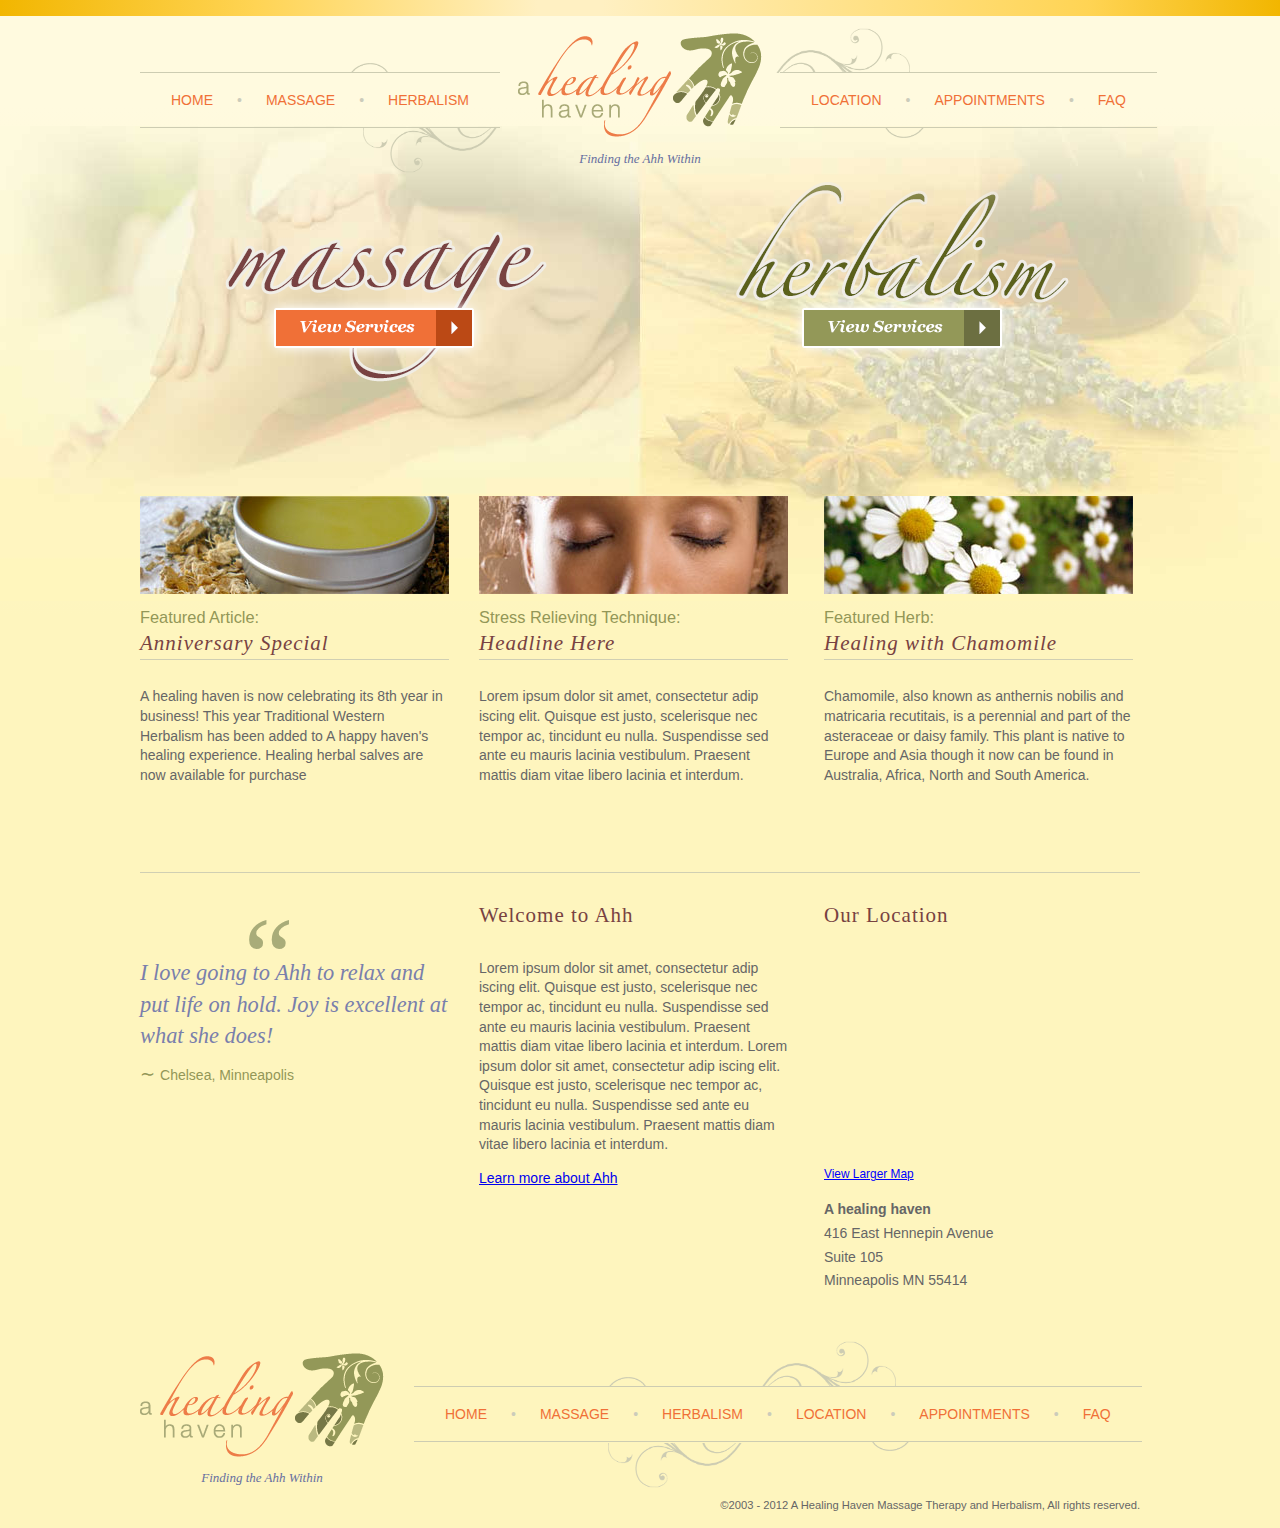
==== commit 9c9c9e7f: "some css edits and rollovers on buttons" ====
--- a/static_html/index.html
+++ b/static_html/index.html
@@ -44,7 +44,7 @@
 			
 			<p>A healing haven is now celebrating its 8th year in business! This year Traditional Western Herbalism has been added to A happy haven's healing experience.  Healing herbal salves are now available for purchase</p>
 			
-			<p role="button"><a href="#"><img src="img/btn_readMore_orange.png" width="168" height="31" alt="Read More about the Anniversary Special" /></a></p>
+			<p role="button"><a href="#" id="readMore_special" class="ir">Read More about the Anniversary Special</a></p>
 		</article>
 		<article role="stress_relief">
 			<h3>Stress Relieving Technique:</h3>
@@ -52,7 +52,7 @@
 			
 			<p>Lorem ipsum dolor sit amet, consectetur adip iscing elit. Quisque est justo, scelerisque nec tempor ac, tincidunt eu nulla. Suspendisse sed ante eu mauris lacinia vestibulum. Praesent mattis diam vitae libero lacinia et interdum.</p>
 			
-			<p role="button"><a href="#"><img src="img/btn_readMore_blue.png" width="168" height="31" alt="Read More about the current Stress Relieving Technique: Headline Here" /></a></p>
+			<p role="button"><a href="#" id="readMore_stress" class="ir">Read More about the current Stress Relieving Technique: Headline Here</a></p>
 		</article>
 		<article role="featured_herb">
 			<h3>Featured Herb:</h3>
@@ -60,7 +60,7 @@
 			
 			<p>Chamomile, also known as anthernis nobilis and matricaria recutitais, is a perennial and  part of the asteraceae or daisy family. This plant is native to Europe and Asia though it now can be found in Australia, Africa, North and South America.</p>
 			
-			<p role="button"><a href="#"><img src="img/btn_readMore_green.png" width="168" height="31" alt="Read More about the featured herb: Healing with Chamomile" /></a></p>
+			<p role="button"><a href="#" id="readMore_herb" class="ir">Read More about the featured herb: Healing with Chamomile</a></p>
 		</article>
 	</section>
 	<section>
@@ -107,7 +107,7 @@
 	</nav>
 	<div class="flair01"></div><div class="flair02"></div><div class="flair03"></div>
 
-	<p role="copyright">&copy;2003 - 2012 A Healing Haven Massage Therapy and Herbalism, All rights reserved</p>
+	<p role="copyright">&copy;2003 - 2012 A Healing Haven Massage Therapy and Herbalism, All rights reserved.</p>
   </footer>
 <div>
   <script src="//ajax.googleapis.com/ajax/libs/jquery/1.7.1/jquery.min.js"></script>
--- a/static_html/css/ahh.css
+++ b/static_html/css/ahh.css
@@ -37,13 +37,15 @@
 /*	height: 717px; */
 	/* gradients generated at http://www.colorzilla.com/gradient-editor/ */
 	/* IE9 SVG, needs conditional override of 'filter' to 'none' */
+	/* changed 0%/717px to 90px/600px.  Original version was percentage based  */
+	/* IE9 version will probably still be still based on percentage. */
 	background: url([data-uri]);
-	background: -moz-linear-gradient(top,  #fffadf 0%, #fef5be 717px); /* FF3.6+ */
-	background: -webkit-gradient(linear, left top, left bottom, color-stop(0%,#fffadf), color-stop(717px,#fef5be)); /* Chrome,Safari4+ */
-	background: -webkit-linear-gradient(top,  #fffadf 0%,#fef5be 717px); /* Chrome10+,Safari5.1+ */
-	background: -o-linear-gradient(top,  #fffadf 0%,#fef5be 717px); /* Opera 11.10+ */
-	background: -ms-linear-gradient(top,  #fffadf 0%,#fef5be 717px); /* IE10+ */
-	background: linear-gradient(to bottom,  #fffadf 0%,#fef5be 717px); /* W3C */
+	background: -moz-linear-gradient(top,  #fffadf 90px, #fef5be 600px); /* FF3.6+ */
+	background: -webkit-gradient(linear, left top, left bottom, color-stop(90px,#fffadf), color-stop(600px,#fef5be)); /* Chrome,Safari4+ */
+	background: -webkit-linear-gradient(top,  #fffadf 90px,#fef5be 600px); /* Chrome10+,Safari5.1+ */
+	background: -o-linear-gradient(top,  #fffadf 90px,#fef5be 600px); /* Opera 11.10+ */
+	background: -ms-linear-gradient(top,  #fffadf 90px,#fef5be 600px); /* IE10+ */
+	background: linear-gradient(to bottom,  #fffadf 90px,#fef5be 600px); /* W3C */
 }
 html.lt-ie9 #bkgB {
 	filter: progid:DXImageTransform.Microsoft.gradient( startColorstr='#fffadf', endColorstr='#fef5be',GradientType=0 ); /* IE6-8 */
@@ -206,6 +208,7 @@
 }
 footer nav {
 	position:relative;
+	z-index:120;
 	top:70px;
 	left:30px;
 }
@@ -229,6 +232,15 @@
 	font-size:0.8em;
 }
 
+p[role="attribution"] {
+	color:#939757;
+}
+
+p[role="attribution"]:before {
+	content:"\223C \00a0";
+	font-size:1.3em;
+	line-height:0.5em;
+}
 
 /* 
 div[role="main"] {
--- a/static_html/css/ahh_home.css
+++ b/static_html/css/ahh_home.css
@@ -106,6 +106,7 @@
    text-indent:-9000px;
    background:url(../img/btn_herbalism.png) no-repeat 0 0;
 }
+
 section[role="featured_articles"] article h3 {
 	color:#939757;
 	font-weight:normal;
@@ -154,6 +155,25 @@
 	margin-top:2em;
 	margin-bottom:2em;
 }
+
+#readMore_special {
+	background-image: url(/img/btn_readMore_orange.png);
+	width: 168px;
+	height: 31px;
+}
+#readMore_stress {
+	background-image: url(/img/btn_readMore_blue.png);
+	width: 168px;
+	height: 31px;
+}
+#readMore_herb {
+	background-image: url(/img/btn_readMore_green.png);
+	width: 168px;
+	height: 31px;
+}
+#readMore_special:hover, #readMore_stress:hover, #readMore_herb:hover {
+	background-position: center bottom;
+}
 section aside blockquote {
 	margin:0px;
 	color:#797fac;
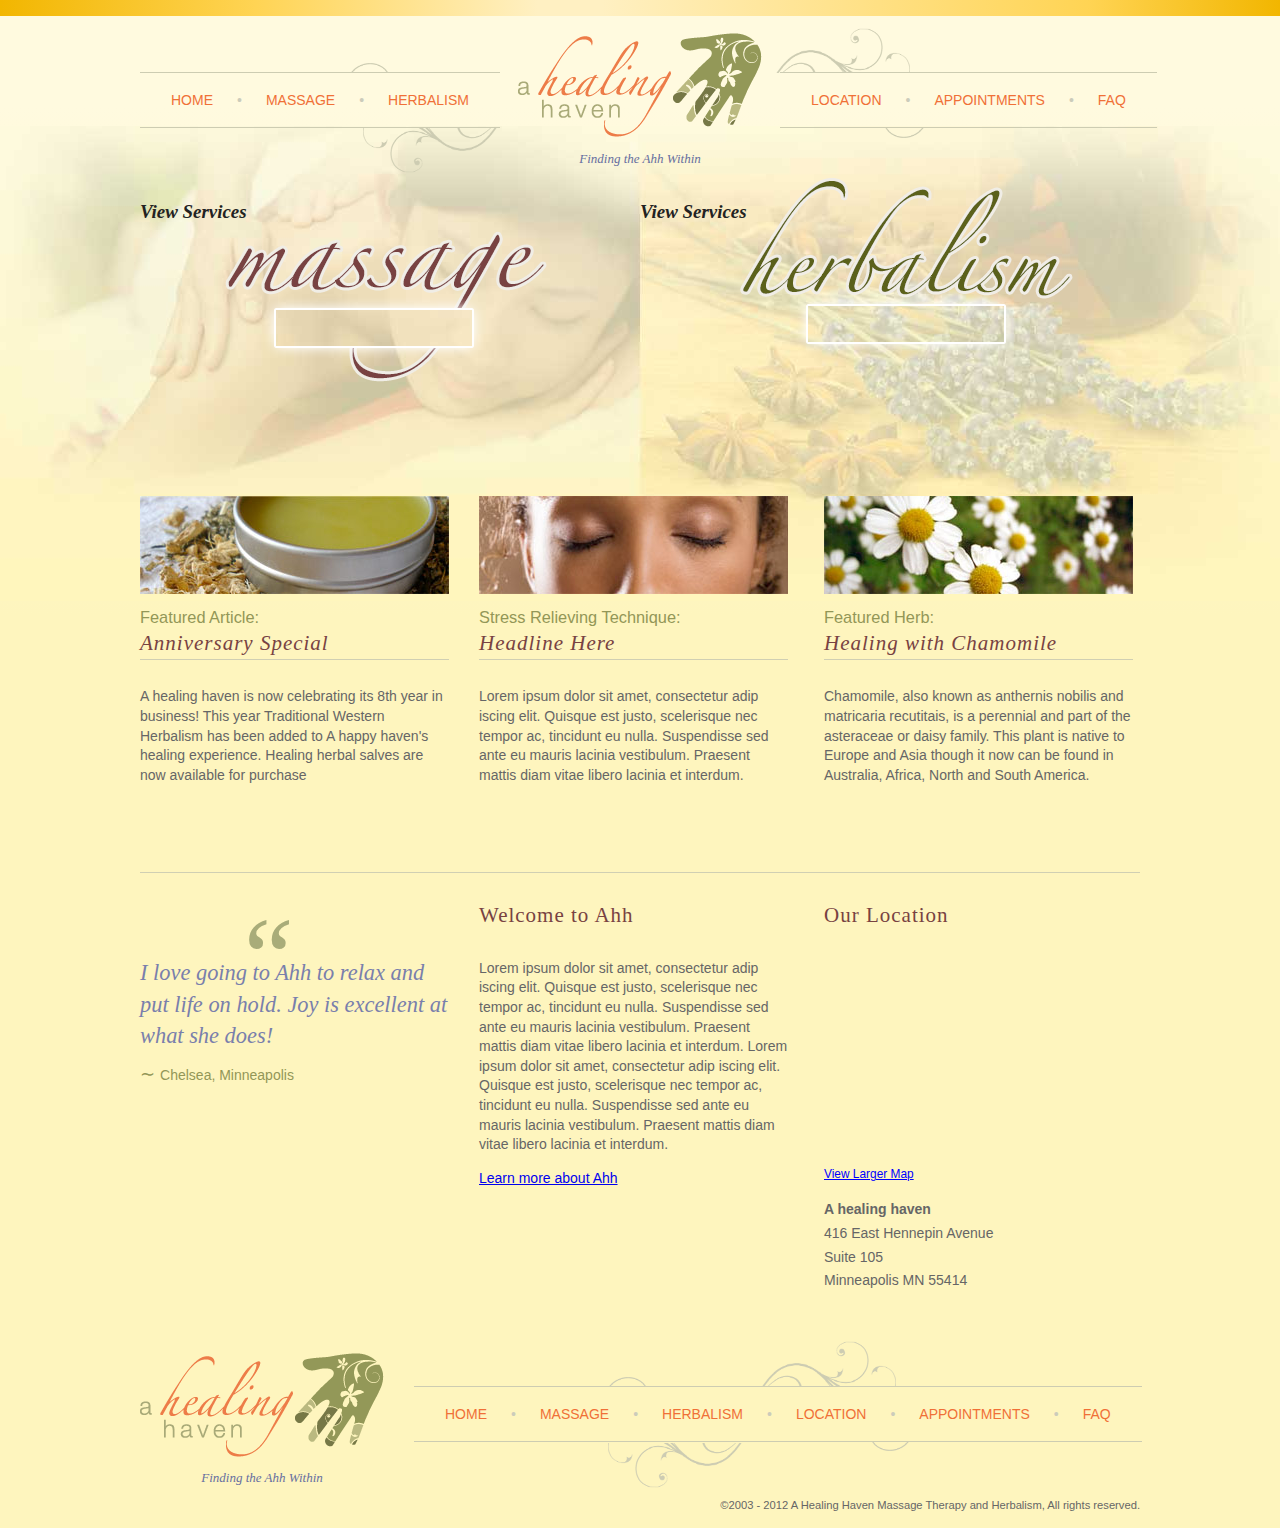
==== commit 4bc655c2: "Files from work done on 1/24/2013" ====
--- a/static_html/index.html
+++ b/static_html/index.html
@@ -34,8 +34,8 @@
   <div class="bkgHome"></div>
   <section role="main">
 	<nav role="services">
-		<h2><a href="#" class="nir">Massage services</a></h2>
-		<h2><a href="#" class="nir">Herbalism services</a></h2>
+		<h2><a href="#" class="nir">Massage</a><span class="nir">View Services</a></h2>
+		<h2><a href="#" class="nir">Herbalism</a><span href="#" class="nir">View Services</span></h2>
 	</nav>
 	<section role="featured_articles">
 		<article role="featured_article">
--- a/static_html/css/ahh_home.css
+++ b/static_html/css/ahh_home.css
@@ -31,26 +31,29 @@
 	display:block;
 	text-align:center;
 	font-family: cursive, sans-serif;
+	font-size:70px;
 	text-transform:lowercase;
 	text-decoration:none;
-	font-size:35px;
 	overflow:visible;
 }
+nav[role="services"] h2 span {
+	position:absolute;
+	display:block;
+	text-align:center;
+	font-family: Georgia, Times, "Times New Roman", serif;
+	font-style: italic;
+	font-size:0.9em;
+	top:0px;
+	left:0px;
+}
 nav[role="services"] h2:nth-child(1) a {
-	color:#f07037;
-	top:32px;
+	top:-21px;
 	left:85px;
-	line-height:105px;
-}
-nav[role="services"] h2:nth-child(1) a:first-line {
-	line-height:20px;
-	font-size:70px;
 	color:#784242;
 }
-nav[role="services"] h2:nth-child(1) a:hover { color:#784242; }
-nav[role="services"] h2:nth-child(1) a:hover:first-line { color:#f07037; }
+nav[role="services"] h2:nth-child(1) a:hover { color:#f07037; }
 nav[role="services"] h2:nth-child(1) a.nir {
-   height:151px; /* height of replacement image */
+   height:204px; /* height of replacement image */
    width:322px; /* width of replacement image */
    margin-top:0;
    margin-left:0;
@@ -71,19 +74,14 @@
    text-indent:-9000px;
    background:url(../img/btn_massage.png) no-repeat 0 0;
 }
+nav[role="services"] h2:nth-child(1) span {	
+}
 nav[role="services"] h2:nth-child(2) a {
-	color:#939858;
-	top:-17px;
-	left:96px;
-	line-height:0px;
-}
-nav[role="services"] h2:nth-child(2) a:first-line {
-	line-height:120px;
-	font-size:70px;
+	top:-21px;
+	left:100px;
 	color:#5b611b;
 }
-nav[role="services"] h2:nth-child(2) a:hover { color:#5b611b; }
-nav[role="services"] h2:nth-child(2) a:hover:first-line { color:#939858; }
+nav[role="services"] h2:nth-child(2) a:hover { color:#939858; }
 nav[role="services"] h2:nth-child(2) a.nir {
    height:178px; /* height of replacement image */
    width:333px; /* width of replacement image */
@@ -99,7 +97,7 @@
    line-height:0;
 }
 html.lt-ie8 nav[role="services"] h2:nth-child(2) a.nir {
-   height:178px;
+   height:121px;
    padding:0;
    margin:0;
    overflow:hidden;
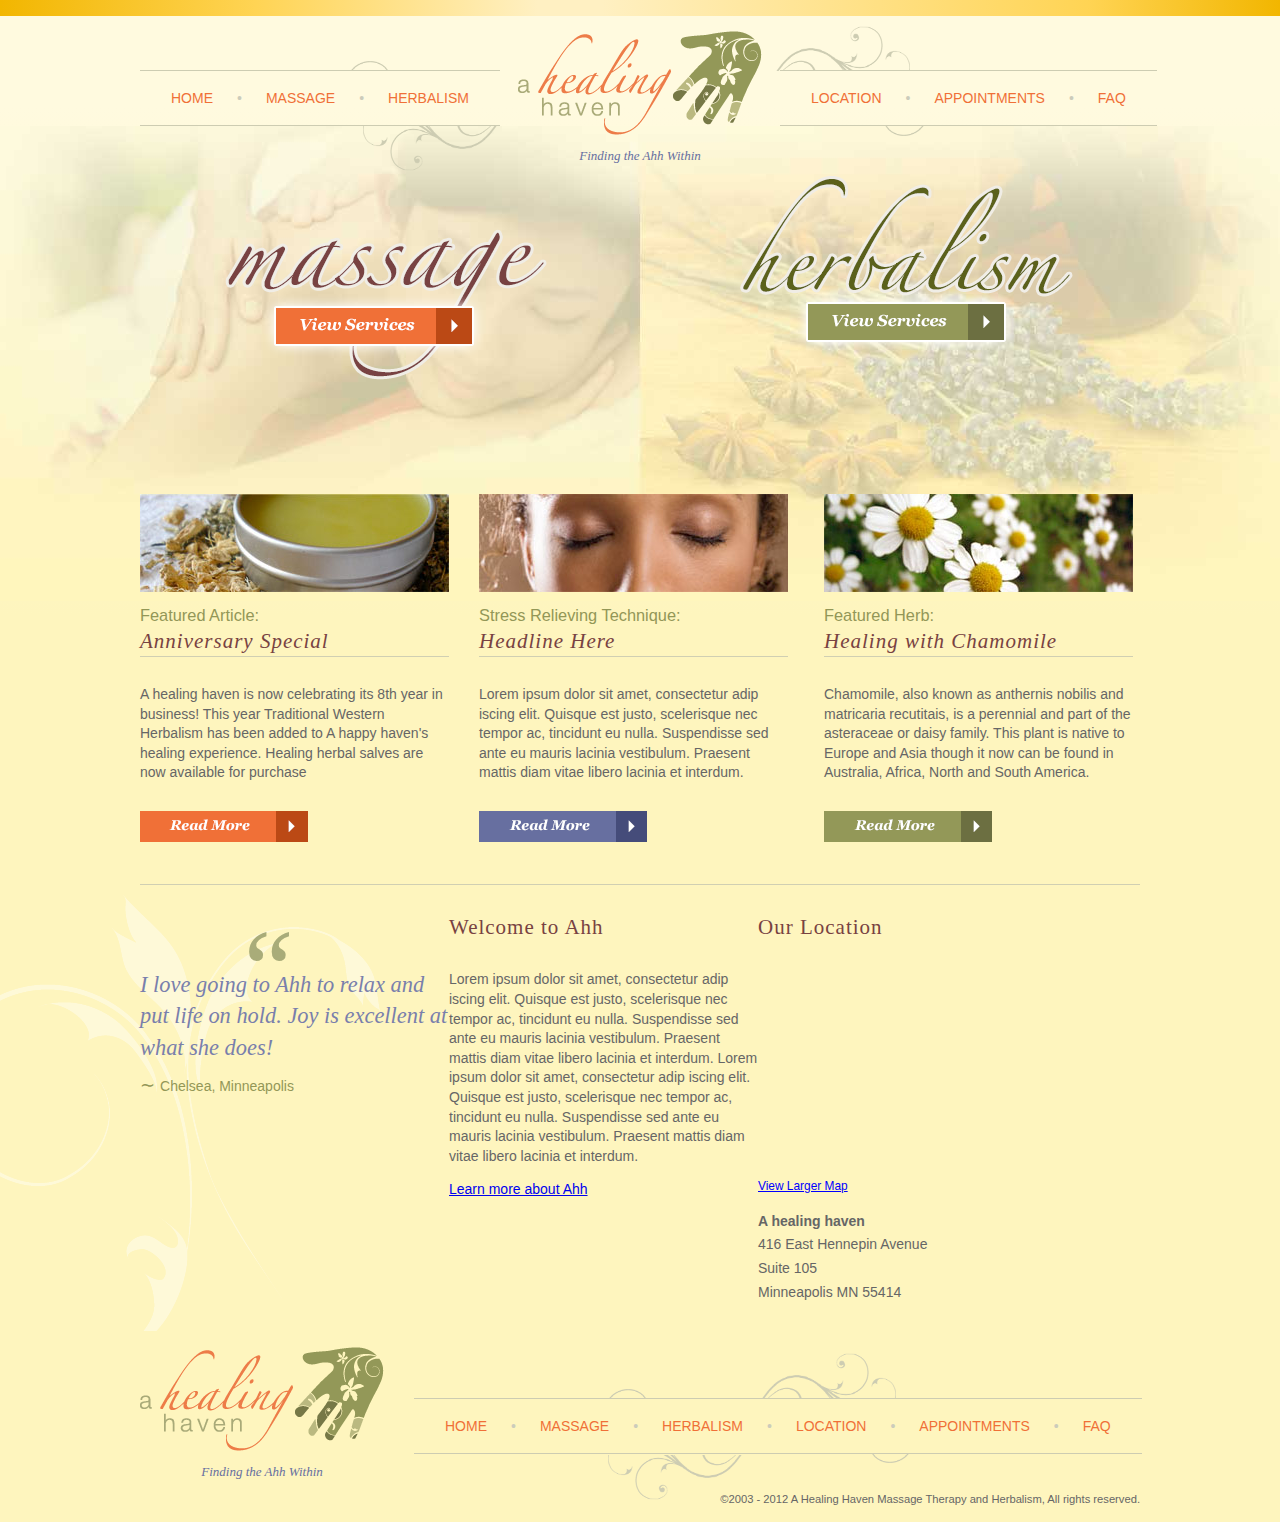
==== commit c59672d0: "improving rollovers on home page, adding flair, etc." ====
--- a/static_html/index.html
+++ b/static_html/index.html
@@ -27,15 +27,15 @@
 		<h2>Finding the Ahh Within</h2>
 	</hgroup>
 	<nav>
-		<li><a href="#">Home</a></li><li><a href="#">Massage</a></li><li><a href="#">Herbalism</a></li><li><a href="#">Location</a></li><li><a href="#">Appointments</a></li><li><a href="#">FAQ</a></li>
+		<li><a href="index.html">Home</a></li><li><a href="massage.html">Massage</a></li><li><a href="#">Herbalism</a></li><li><a href="#">Location</a></li><li><a href="#">Appointments</a></li><li><a href="#">FAQ</a></li>
 	</nav>
 	<div class="flair01"></div><div class="flair02"></div><div class="flair03"></div>
   </header>
   <div class="bkgHome"></div>
   <section role="main">
 	<nav role="services">
-		<h2><a href="#" class="nir">Massage</a><span class="nir">View Services</a></h2>
-		<h2><a href="#" class="nir">Herbalism</a><span href="#" class="nir">View Services</span></h2>
+		<h2><a href="massage.html" class="nir">Massage<span class="nir">View Services</span></a></h2>
+		<h2><a href="#" class="nir">Herbalism<span href="#" class="nir">View Services</span></a></h2>
 	</nav>
 	<section role="featured_articles">
 		<article role="featured_article">
@@ -44,7 +44,7 @@
 			
 			<p>A healing haven is now celebrating its 8th year in business! This year Traditional Western Herbalism has been added to A happy haven's healing experience.  Healing herbal salves are now available for purchase</p>
 			
-			<p role="button"><a href="#" id="readMore_special" class="ir">Read More about the Anniversary Special</a></p>
+			<p role="button"><a href="#" class="nir">Read More about the Anniversary Special</a></p>
 		</article>
 		<article role="stress_relief">
 			<h3>Stress Relieving Technique:</h3>
@@ -52,7 +52,7 @@
 			
 			<p>Lorem ipsum dolor sit amet, consectetur adip iscing elit. Quisque est justo, scelerisque nec tempor ac, tincidunt eu nulla. Suspendisse sed ante eu mauris lacinia vestibulum. Praesent mattis diam vitae libero lacinia et interdum.</p>
 			
-			<p role="button"><a href="#" id="readMore_stress" class="ir">Read More about the current Stress Relieving Technique: Headline Here</a></p>
+			<p role="button"><a href="#" class="nir">Read More about the current Stress Relieving Technique: Headline Here</a></p>
 		</article>
 		<article role="featured_herb">
 			<h3>Featured Herb:</h3>
@@ -60,10 +60,11 @@
 			
 			<p>Chamomile, also known as anthernis nobilis and matricaria recutitais, is a perennial and  part of the asteraceae or daisy family. This plant is native to Europe and Asia though it now can be found in Australia, Africa, North and South America.</p>
 			
-			<p role="button"><a href="#" id="readMore_herb" class="ir">Read More about the featured herb: Healing with Chamomile</a></p>
+			<p role="button"><a href="#" class="nir">Read More about the featured herb: Healing with Chamomile</a></p>
 		</article>
 	</section>
 	<section>
+	    <div class="bkgFlair"></div>
 		<aside>
 			<blockquote>I love going to Ahh to relax and put life on hold.  Joy is excellent at what she does!</blockquote>
 			
@@ -103,7 +104,7 @@
 	</hgroup>
 	
 	<nav>
-		<li><a href="#">Home</a></li><li><a href="#">Massage</a></li><li><a href="#">Herbalism</a></li><li><a href="#">Location</a></li><li><a href="#">Appointments</a></li><li><a href="#">FAQ</a></li>
+		<li><a href="index.html">Home</a></li><li><a href="massage.html">Massage</a></li><li><a href="#">Herbalism</a></li><li><a href="#">Location</a></li><li><a href="#">Appointments</a></li><li><a href="#">FAQ</a></li>
 	</nav>
 	<div class="flair01"></div><div class="flair02"></div><div class="flair03"></div>
 
--- a/static_html/css/ahh.css
+++ b/static_html/css/ahh.css
@@ -5,6 +5,26 @@
 	background: #ffde7d;
 	font-size:14px;
 	/* background: #fef5be; /* Old browsers */
+}
+
+/*
+	image replacement based on improved nash method here:
+	http://nicolasgallagher.com/css-image-replacement-with-pseudo-elements/
+*/
+.nir {
+	margin-top:0;
+	margin-left:0;
+	padding:0;
+	overflow:hidden;
+}
+.nir:before {
+	display:inline-block;
+	font-size:0;
+	line-height:0;
+}
+html.lt-ie8 .nir {
+	margin:0;
+	text-indent:-9000px;
 }
 
 #bkgA {
@@ -53,7 +73,9 @@
 
 header {
 	position:relative;
-	margin:0 auto;
+	margin-top:15px;
+	margin-left:auto;
+	margin-right:auto;
 	width:1000px;
 	z-index:100;
 }
--- a/static_html/css/ahh_home.css
+++ b/static_html/css/ahh_home.css
@@ -10,22 +10,31 @@
 	background-position:center top;
 	background-repeat:no-repeat;
 }
+div.bkgFlair {
+	position:absolute;
+	display:block;
+	z-index:50;
+	height:436px;
+	width:459px;
+	left:-195px;
+	margin-top:10px;
+	background-image:url('../img/bkg_home_flair.png');
+	background-repeat:no-repeat;
+}
 section {
 	clear:both;
 }
 section[role="main"] section:nth-child(3) {
 	border-top:1px #d0cfb3 solid; 
 }
+
+/* main banner images for massage and herbalism */
 nav[role="services"] h2 {
 	position:relative;
 	float:left;
 	width:500px;
 	height:235px;
 }
-/*
-	image replacement based on improved nash method here:
-	http://nicolasgallagher.com/css-image-replacement-with-pseudo-elements/
-*/
 nav[role="services"] h2 a {
 	position:relative;
 	display:block;
@@ -34,75 +43,88 @@
 	font-size:70px;
 	text-transform:lowercase;
 	text-decoration:none;
-	overflow:visible;
 }
 nav[role="services"] h2 span {
 	position:absolute;
-	display:block;
+	pointer-events:none;
 	text-align:center;
 	font-family: Georgia, Times, "Times New Roman", serif;
 	font-style: italic;
-	font-size:0.9em;
-	top:0px;
-	left:0px;
+	font-size:0.3em;
+	top:132px;
+	left:51px;
 }
 nav[role="services"] h2:nth-child(1) a {
 	top:-21px;
 	left:85px;
 	color:#784242;
 }
-nav[role="services"] h2:nth-child(1) a:hover { color:#f07037; }
-nav[role="services"] h2:nth-child(1) a.nir {
-   height:204px; /* height of replacement image */
-   width:322px; /* width of replacement image */
-   margin-top:0;
-   margin-left:0;
-   padding:0;
-   overflow:hidden;
-}
-nav[role="services"] h2:nth-child(1) a.nir:before {
-	content:url(../img/btn_massage.png);
-	display:inline-block;
-	font-size:0;
-	line-height:0;
-}
-html.lt-ie8 nav[role="services"] h2:nth-child(1) a.nir {
-   height:151px;
-   padding:0;
-   margin:0;
-   overflow:hidden;
-   text-indent:-9000px;
-   background:url(../img/btn_massage.png) no-repeat 0 0;
-}
-nav[role="services"] h2:nth-child(1) span {	
-}
 nav[role="services"] h2:nth-child(2) a {
 	top:-21px;
 	left:100px;
 	color:#5b611b;
 }
+nav[role="services"] h2:nth-child(2) span {
+	top:128px;
+	left:68px;
+}
+nav[role="services"] h2:nth-child(1) a:hover { color:#f07037; }
 nav[role="services"] h2:nth-child(2) a:hover { color:#939858; }
+nav[role="services"] h2:nth-child(1) a:hover span { color:#000; }
+nav[role="services"] h2:nth-child(2) a:hover span { color:#000; }
+
+/*
+	image replacement based on improved nash method here:
+	http://nicolasgallagher.com/css-image-replacement-with-pseudo-elements/
+*/
+nav[role="services"] h2:nth-child(1) a.nir {
+   height:204px; /* height of replacement image */
+   width:322px; /* width of replacement image */
+}
+nav[role="services"] h2:nth-child(1) a.nir:before {
+	content:url(../img/btn_massage.png);
+}
+html.lt-ie8 nav[role="services"] h2:nth-child(1) a.nir {
+   background:url(../img/btn_massage.png) no-repeat 0 0;
+}
+
+nav[role="services"] h2:nth-child(1) span.nir {
+   height:36px; /* height of replacement image */
+   width:196px; /* width of replacement image */
+}
+nav[role="services"] h2:nth-child(1) span.nir:before {
+	content:url(../img/btn_viewMassageServices.png);
+}
+html.lt-ie8 nav[role="services"] h2:nth-child(1) span.nir {
+	background:url(../img/btn_viewMassageServices.png) no-repeat 0 0;
+}
+nav[role="services"] h2:nth-child(1):hover span.nir:before {
+	margin-top:-36px;
+}
+
 nav[role="services"] h2:nth-child(2) a.nir {
-   height:178px; /* height of replacement image */
-   width:333px; /* width of replacement image */
-   margin-top:0;
-   margin-left:0;
-   padding:0;
-   overflow:hidden;
+	height:178px; /* height of replacement image */
+	width:333px; /* width of replacement image */
 }
 nav[role="services"] h2:nth-child(2) a.nir:before {
    content:url(../img/btn_herbalism.png);
-   display:inline-block;
-   font-size:0;
-   line-height:0;
 }
 html.lt-ie8 nav[role="services"] h2:nth-child(2) a.nir {
-   height:121px;
-   padding:0;
-   margin:0;
-   overflow:hidden;
-   text-indent:-9000px;
    background:url(../img/btn_herbalism.png) no-repeat 0 0;
+}
+
+nav[role="services"] h2:nth-child(2) span.nir {
+   height:36px; /* height of replacement image */
+   width:196px; /* width of replacement image */
+}
+nav[role="services"] h2:nth-child(2) span.nir:before {
+	content:url(../img/btn_viewHerbalismServices.png);
+}
+html.lt-ie8 nav[role="services"] h2:nth-child(2) span.nir {
+   background:url(../img/btn_viewHerbalismServices.png) no-repeat 0 0;
+}
+nav[role="services"] h2:nth-child(2):hover span.nir:before {
+	margin-top:-36px;
 }
 
 section[role="featured_articles"] article h3 {
@@ -152,26 +174,48 @@
 	width:309px;
 	margin-top:2em;
 	margin-bottom:2em;
-}
-
-#readMore_special {
-	background-image: url(/img/btn_readMore_orange.png);
-	width: 168px;
-	height: 31px;
-}
-#readMore_stress {
-	background-image: url(/img/btn_readMore_blue.png);
-	width: 168px;
-	height: 31px;
-}
-#readMore_herb {
-	background-image: url(/img/btn_readMore_green.png);
-	width: 168px;
-	height: 31px;
-}
-#readMore_special:hover, #readMore_stress:hover, #readMore_herb:hover {
-	background-position: center bottom;
-}
+	z-index:200;
+}
+
+section[role="featured_articles"] p[role="button"] {
+	display:inline-block;
+}
+section[role="featured_articles"] p[role="button"] a.nir {
+	display:block;
+	height:31px; /* height of replacement image */
+	width:168px; /* width of replacement image */
+	font-size:0.7em;
+}
+article[role="featured_article"] p[role="button"] a.nir:before {
+	content:url(../img/btn_readMore_orange.png);
+}
+html.lt-ie8 article[role="featured_article"] p[role="button"] a.nir {
+   background:url(../img/btn_readMore_orange.png) no-repeat 0 0;
+}
+article[role="featured_article"] p[role="button"]:hover a.nir:before {
+	margin-top:-31px;
+}
+
+article[role="stress_relief"] p[role="button"] a.nir:before {
+	content:url(../img/btn_readMore_blue.png);
+}
+html.lt-ie8 article[role="stress_relief"] p[role="button"] a.nir {
+   background:url(../img/btn_readMore_blue.png) no-repeat 0 0;
+}
+article[role="stress_relief"] p[role="button"]:hover a.nir:before {
+	margin-top:-31px;
+}
+
+article[role="featured_herb"] p[role="button"] a.nir:before {
+	content:url(../img/btn_readMore_green.png);
+}
+html.lt-ie8 article[role="featured_herb"] p[role="button"] a.nir {
+   background:url(../img/btn_readMore_green.png) no-repeat 0 0;
+}
+article[role="featured_herb"] p[role="button"]:hover a.nir:before {
+	margin-top:-31px;
+}
+
 section aside blockquote {
 	margin:0px;
 	color:#797fac;
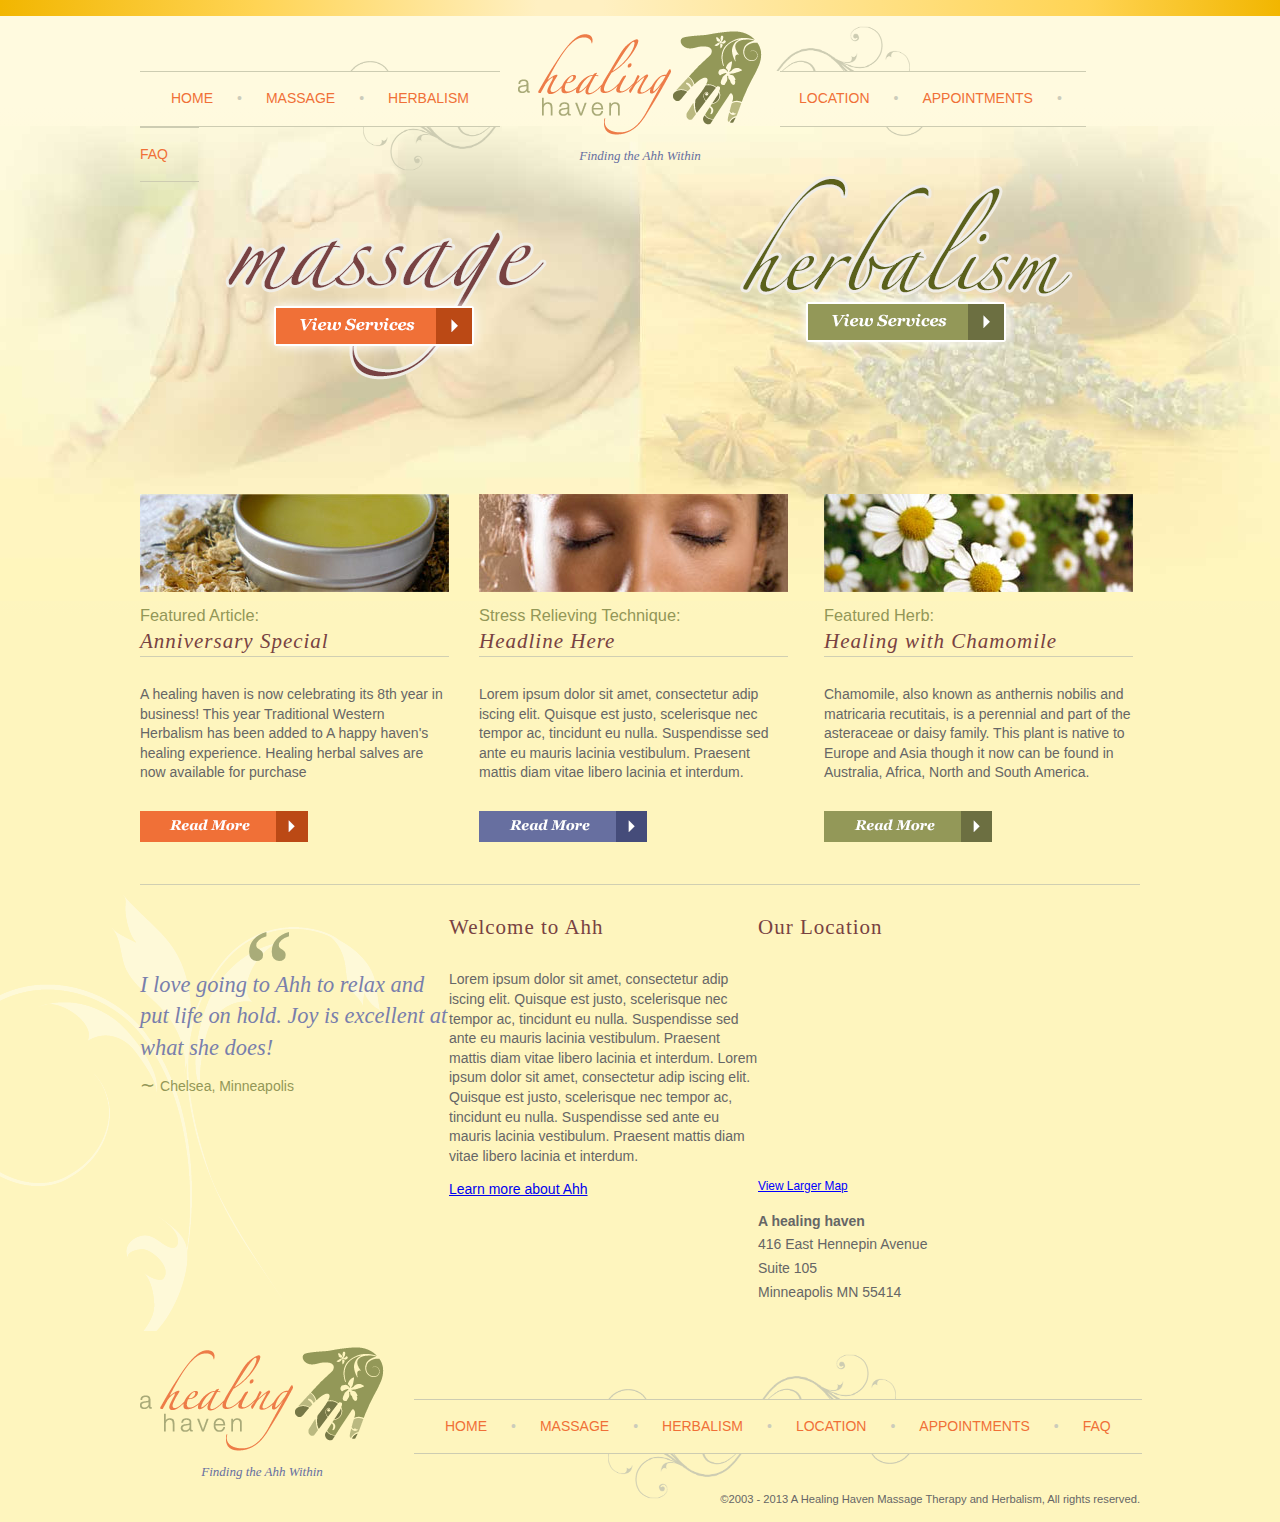
==== commit 1a983af8: "fixing header and footer wrapping bug and working on massage page contents" ====
--- a/static_html/index.html
+++ b/static_html/index.html
@@ -35,7 +35,7 @@
   <section role="main">
 	<nav role="services">
 		<h2><a href="massage.html" class="nir">Massage<span class="nir">View Services</span></a></h2>
-		<h2><a href="#" class="nir">Herbalism<span href="#" class="nir">View Services</span></a></h2>
+		<h2><a href="#" class="nir">Herbalism<span class="nir">View Services</span></a></h2>
 	</nav>
 	<section role="featured_articles">
 		<article role="featured_article">
@@ -108,7 +108,7 @@
 	</nav>
 	<div class="flair01"></div><div class="flair02"></div><div class="flair03"></div>
 
-	<p role="copyright">&copy;2003 - 2012 A Healing Haven Massage Therapy and Herbalism, All rights reserved.</p>
+	<p role="copyright">&copy;2003 - 2013 A Healing Haven Massage Therapy and Herbalism, All rights reserved.</p>
   </footer>
 <div>
   <script src="//ajax.googleapis.com/ajax/libs/jquery/1.7.1/jquery.min.js"></script>
--- a/static_html/css/ahh.css
+++ b/static_html/css/ahh.css
@@ -95,6 +95,7 @@
 header hgroup h1, footer hgroup h1 {
 	text-align:center;
 	font-family:Zapfino, cursive, sans-serif;
+	font-weight:normal;
 	font-size:26px;
 	line-height:22px;
 	color:#939757;
@@ -153,13 +154,13 @@
 }
 header nav {
 	position:absolute;
-	top:58px;
+	top:40px;
 	z-index:110;
 }
 header nav li, footer nav li {
 	list-style:none;
-	display:inline;
-	padding:19px 0em 19px 0em;
+	display:inline-block;
+	padding:17px 0em 17px 0em;
 	margin:0 0 0 0;
     border-top:1px solid #cdccb2;
     border-bottom:1px solid #cdccb2;
@@ -209,9 +210,11 @@
   content:"";
   margin-right:7px;
 }
-header nav li:first-child, footer nav li:first-child, 
+header nav li:first-child, footer nav li:first-child {
+	padding-left:31px;
+} 
 header nav li:nth-child(4) {
-	padding-left:31px;
+	padding-left:19px;
 }
 section[role="main"] {
 	position:relative;
@@ -219,6 +222,23 @@
 	width:1000px;
 	z-index:200;
 }
+section[role="main"] h2 a {
+	position:relative;
+	display:block;
+	text-align:center;
+	font-family: cursive, sans-serif;
+	font-weight: normal;
+	font-size:70px;
+	text-transform:lowercase;
+	text-decoration:none;
+}
+section[role="main"] h2 span {
+  position:relative;
+  display:block;
+	font-family: Georgia, Times, "Times New Roman", serif;
+	font-style: italic;
+	font-size:0.3em;
+}
 footer {
 	position:relative;
 	margin:1em auto;
@@ -231,7 +251,7 @@
 footer nav {
 	position:relative;
 	z-index:120;
-	top:70px;
+	top:52px;
 	left:30px;
 }
 footer .flair01 {
@@ -239,11 +259,11 @@
 	left:468px;
 }
 footer .flair02 {
-	top:108px;
+	top:107px;
 	left:468px;
 }
 footer .flair03 {
-	top:6px;
+	top:7px;
 	left:622px;
 }
 footer p[role="copyright"] {
--- a/static_html/css/ahh_home.css
+++ b/static_html/css/ahh_home.css
@@ -35,22 +35,10 @@
 	width:500px;
 	height:235px;
 }
-nav[role="services"] h2 a {
-	position:relative;
-	display:block;
-	text-align:center;
-	font-family: cursive, sans-serif;
-	font-size:70px;
-	text-transform:lowercase;
-	text-decoration:none;
-}
-nav[role="services"] h2 span {
+section[role="main"] h2 span {
 	position:absolute;
 	pointer-events:none;
 	text-align:center;
-	font-family: Georgia, Times, "Times New Roman", serif;
-	font-style: italic;
-	font-size:0.3em;
 	top:132px;
 	left:51px;
 }
